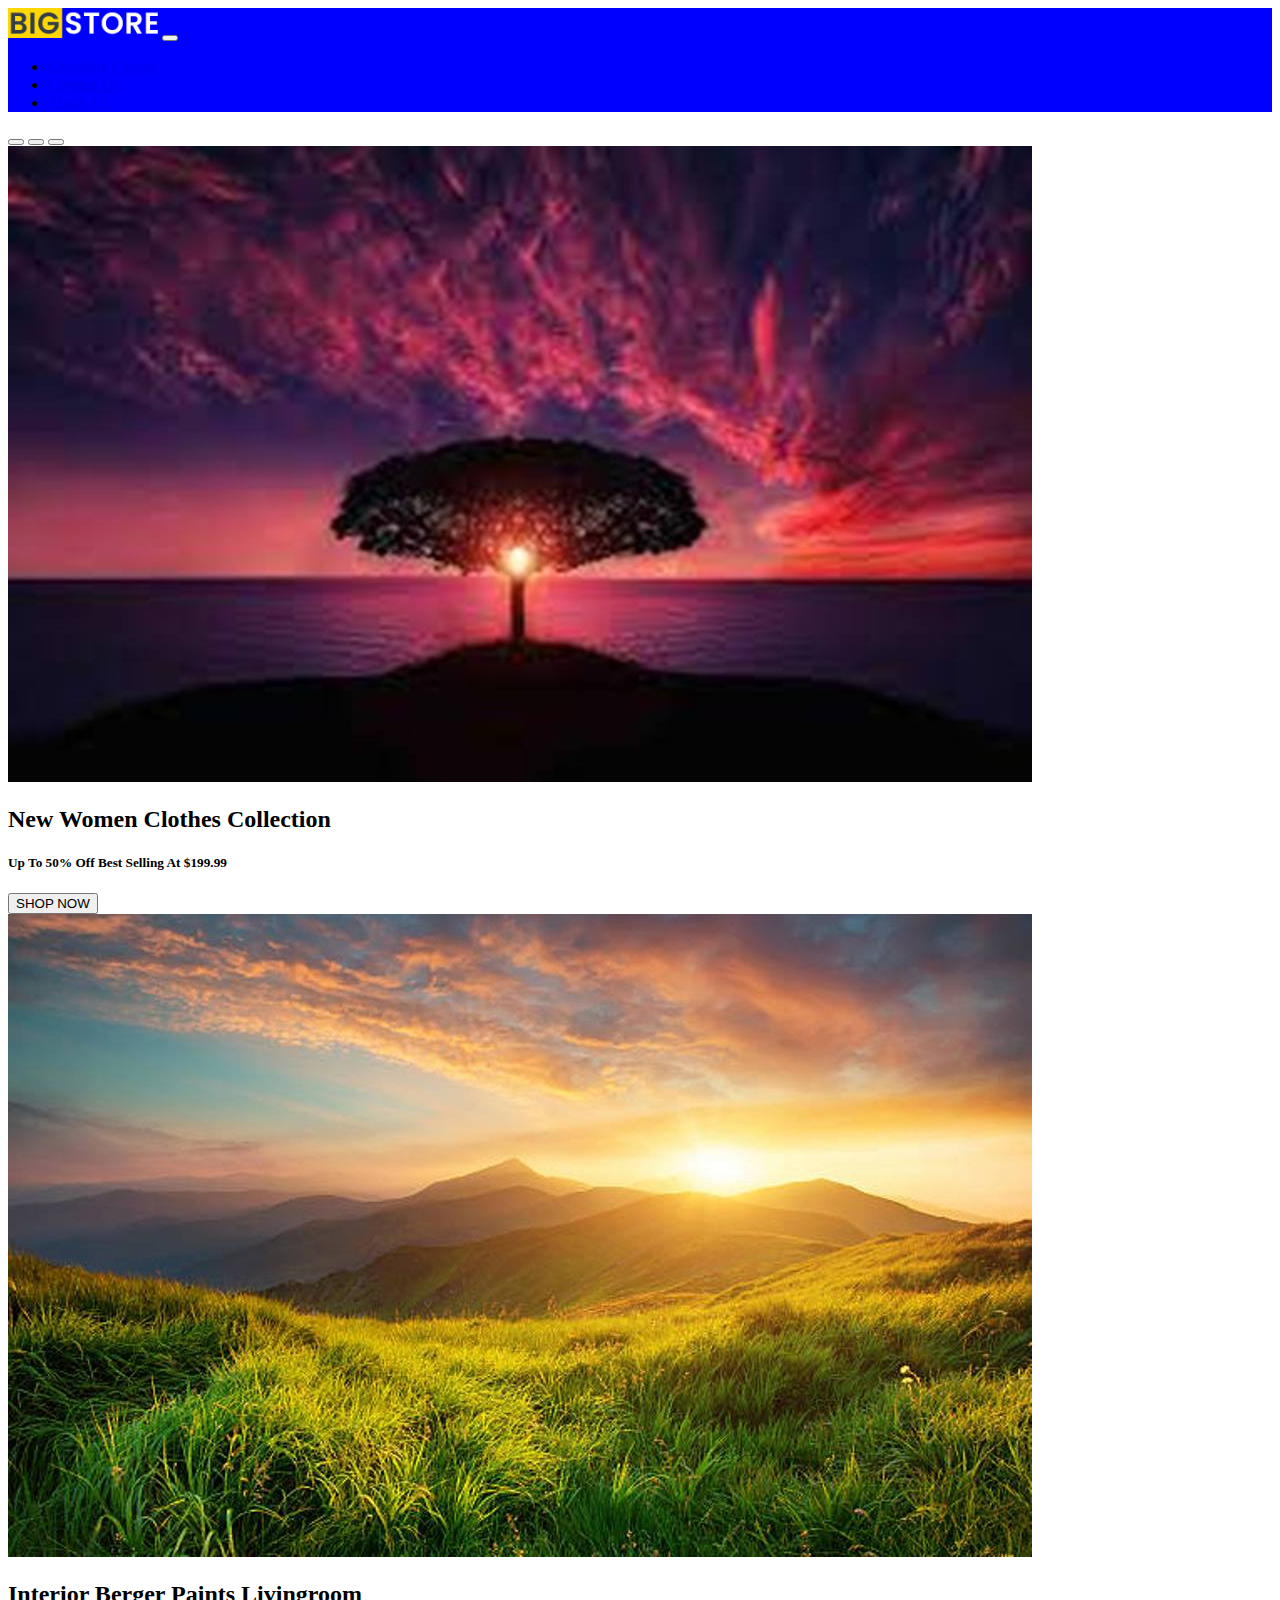
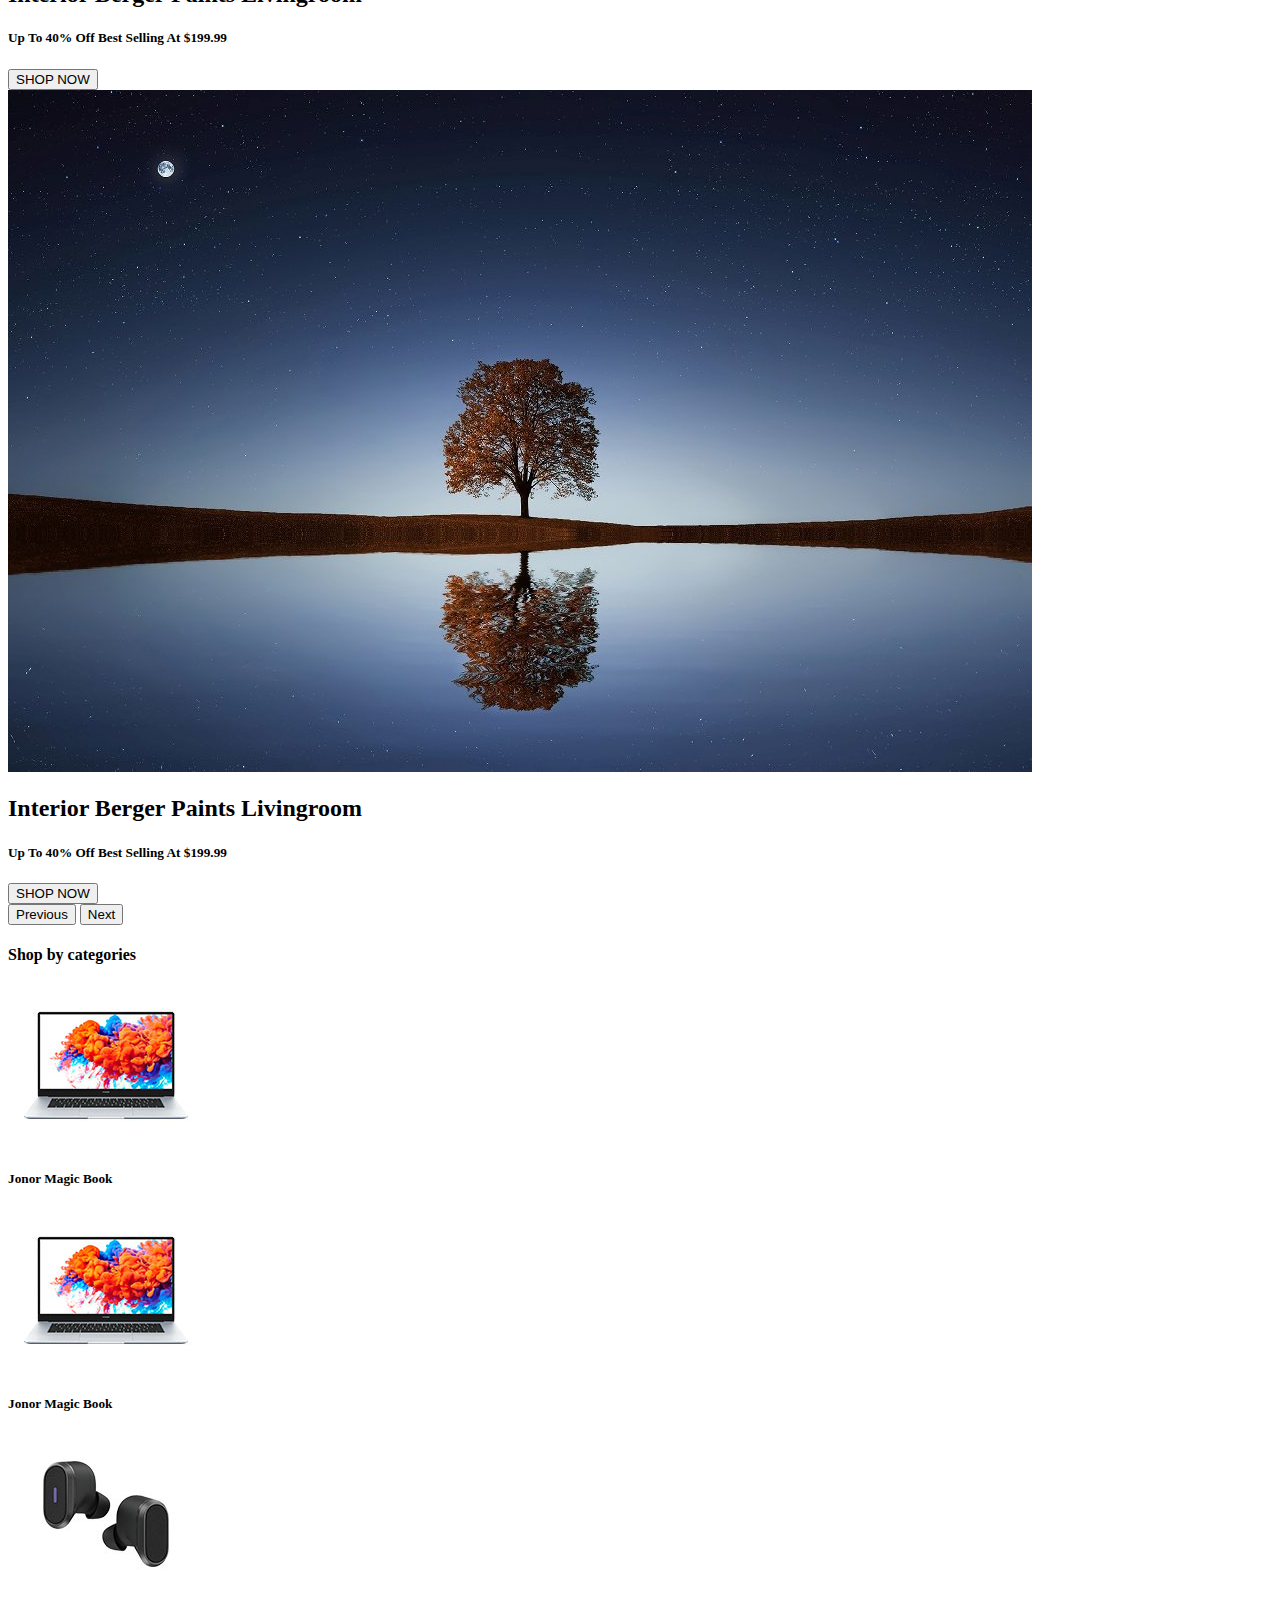
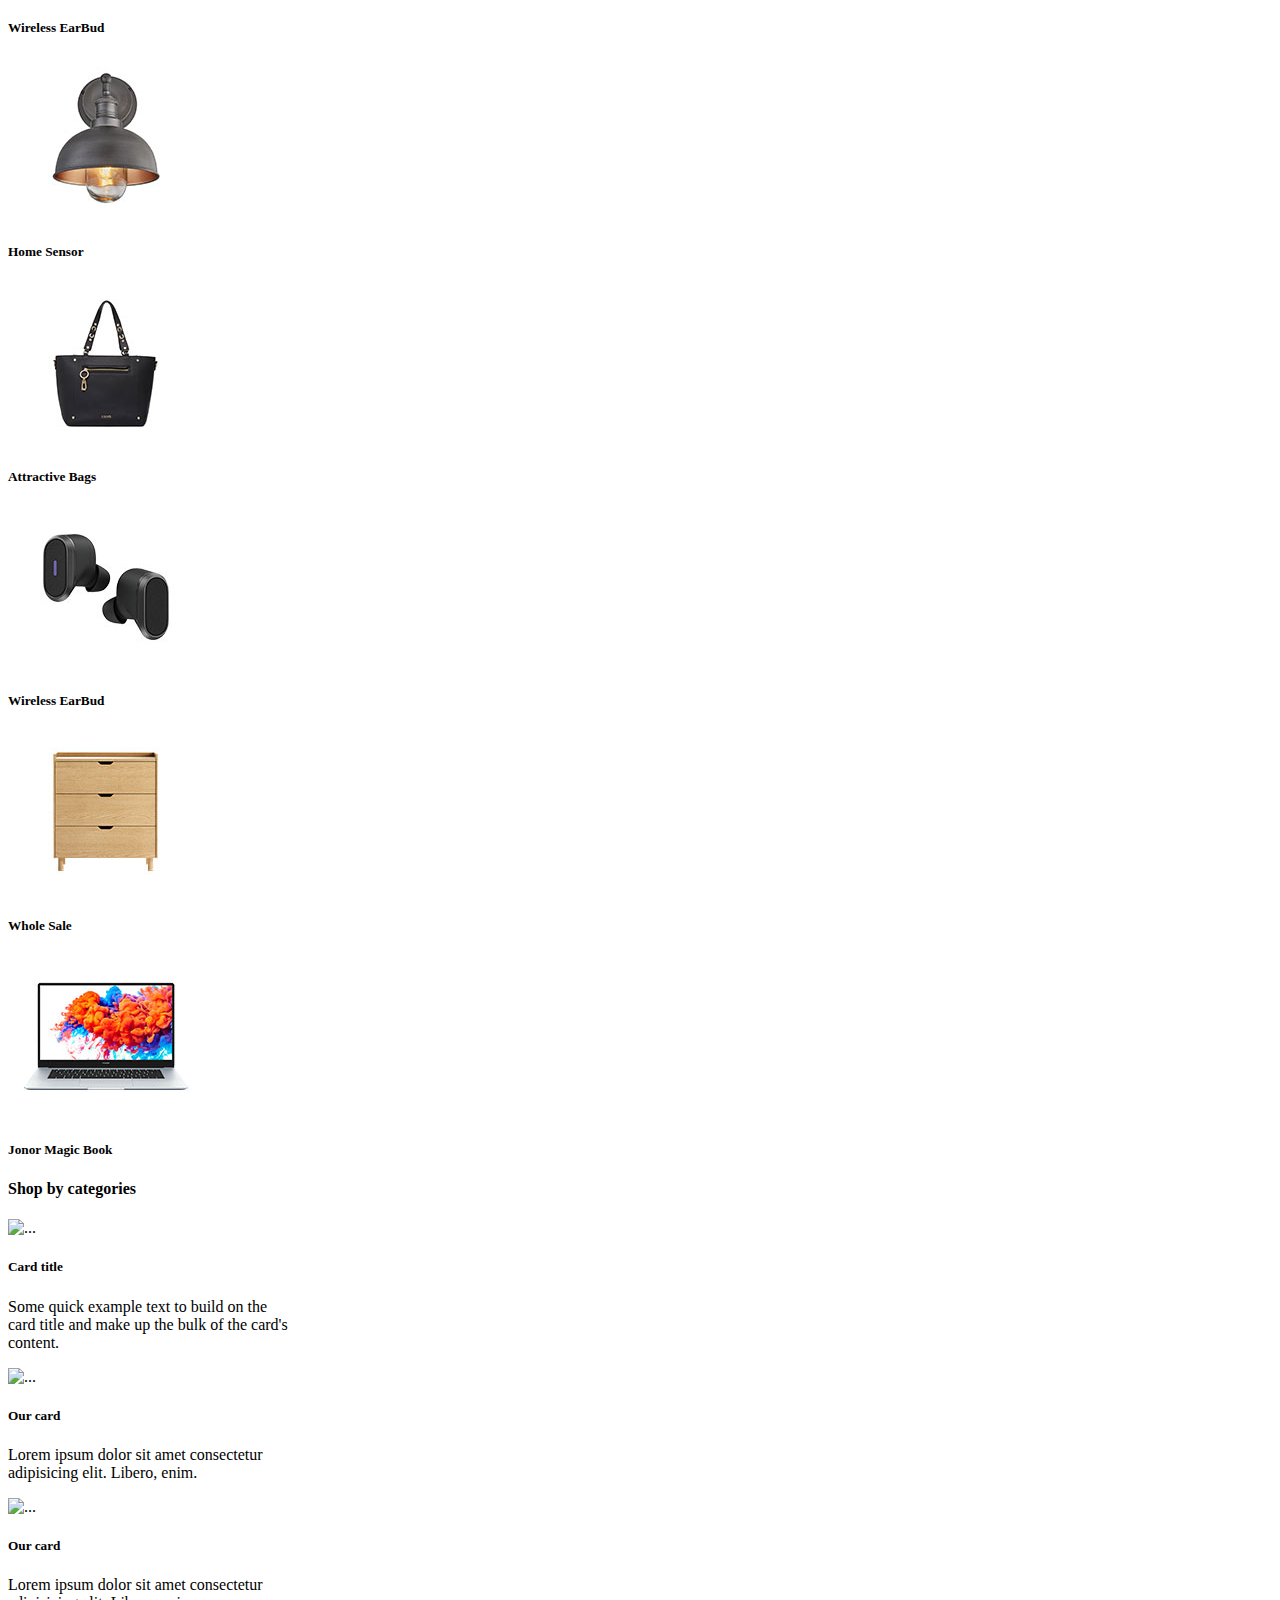
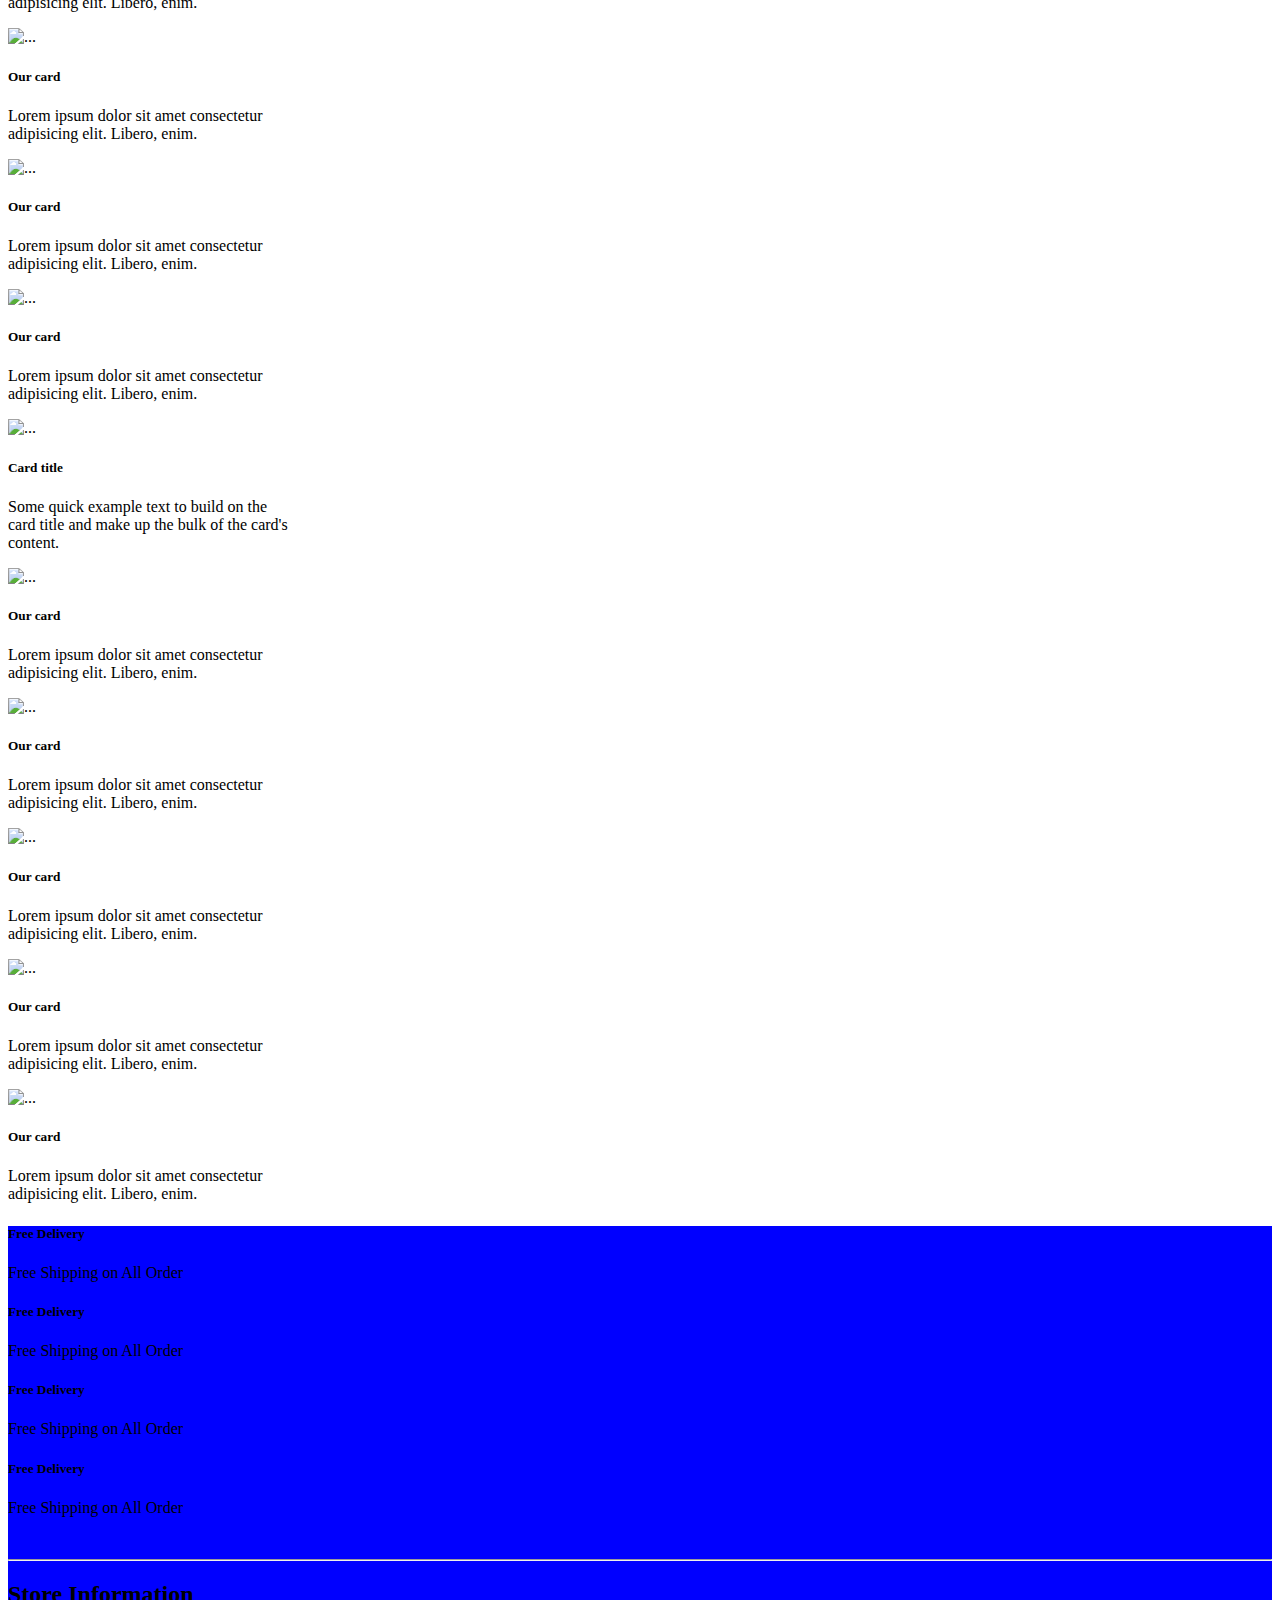
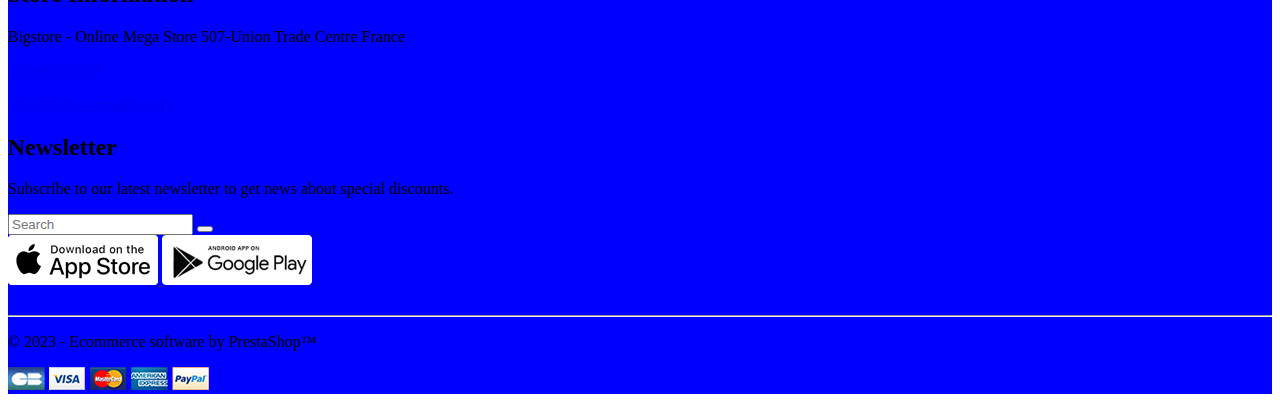
==== index.html @ 64503aff "Incomplete" ====
<!DOCTYPE html>
<html lang="en">
<head>
    <meta charset="UTF-8">
    <meta http-equiv="X-UA-Compatible" content="IE=edge">
    <meta name="viewport" content="width=device-width, initial-scale=1.0">
    <link rel="stylesheet" href="style.css">
    <!-- Font Awesome CDN -->
    <link rel="stylesheet" href="https://cdnjs.cloudflare.com/ajax/libs/font-awesome/6.2.1/css/all.min.css"
        integrity="sha512-MV7K8+y+gLIBoVD59lQIYicR65iaqukzvf/nwasF0nqhPay5w/9lJmVM2hMDcnK1OnMGCdVK+iQrJ7lzPJQd1w=="
        crossorigin="anonymous" referrerpolicy="no-referrer" />

    <!-- Bootstrap -->
    <link href="https://cdn.jsdelivr.net/npm/bootstrap@5.3.0-alpha1/dist/css/bootstrap.min.css" rel="stylesheet"
        integrity="sha384-GLhlTQ8iRABdZLl6O3oVMWSktQOp6b7In1Zl3/Jr59b6EGGoI1aFkw7cmDA6j6gD" crossorigin="anonymous">

    <title>The Fort Academy | Home</title>
</head>
<body>

    <!-- navbar Start -->

    
        <nav class="navbar navbar-expand-lg rounded-0 fixed-top header text-white navbar-dark">
            <div class="container-fluid">
                <a class="navbar-brand" href="#"><img src="images/logo.jpg" width="150" alt=""></a>
                <button class="navbar-toggler" type="button" data-bs-toggle="collapse"
                    data-bs-target="#navbarSupportedContent" aria-controls="navbarSupportedContent" aria-expanded="false"
                    aria-label="Toggle navigation">
                    <span class="navbar-toggler-icon"></span>
                </button>
                <div class="collapse navbar-collapse" id="navbarSupportedContent">
                    
                    <ul class="navbar-nav ms-auto mb-2 mb-lg-0">
                        <!-- <li class="nav-item">
                            <a class="nav-link active" aria-current="page" href="#">Home</a>
                        </li> -->
                        <li class="nav-item">
                            <a class="nav-link active" aria-current="page" href="#">Coaching Center</a>
                        </li>
                        <li class="nav-item">
                            <a class="nav-link active" aria-current="page" href="#">Contact Us</a>
                        </li>
                        <li class="nav-item">
                            <a class="nav-link active" aria-current="page" href="#">About Us</a>
                        </li>
                        
                    </ul>
                </div>
            </div>
        </nav>
    


    <!-- navbar End -->
    


        <!-- carousel started -->
        
        
        <div id="carouselExampleIndicators" class="carousel slide carousel-fade" data-bs-ride="false">
            <div class="carousel-indicators">
                <button type="button" data-bs-target="#carouselExampleIndicators" data-bs-slide-to="0" class="active" aria-current="true" aria-label="Slide 1"></button>
                <button type="button" data-bs-target="#carouselExampleIndicators" data-bs-slide-to="1"
                    aria-label="Slide 2"></button>
                <button type="button" data-bs-target="#carouselExampleIndicators" data-bs-slide-to="2"
                    aria-label="Slide 3"></button>
            </div>
            <div class="carousel-inner">
                <div class="carousel-item active">
                    <img src="images/Carousel Images/sample-1.jpg" class="d-block w-100" alt="...">
                    <div class="carousel-caption d-none d-md-block h-50 w-100 flex-column">
                        <h2 class="text-dark p-2">New Women Clothes Collection</h2>
                        <h5 class="text-dark p-2">Up To 50% Off Best Selling At $199.99</h5>
                        <button class="btn btn-dark">SHOP NOW</button>
                    </div>
                </div>
                <div class="carousel-item">
                    <img src="images/Carousel Images/sample-2.jpg" class="d-block w-100" alt="...">
                    <div class="carousel-caption d-none d-md-block h-50 w-100 flex-column">
                        <h2 class="text-dark p-2">Interior Berger Paints Livingroom</h2>
                        <h5 class="text-dark p-2">Up To 40% Off Best Selling At $199.99</h5>
                        <button class="btn btn-dark">SHOP NOW</button>
                    </div>
                </div>
                <div class="carousel-item">
                    <img src="images/Carousel Images/sample-3.jpg" class="d-block w-100" alt="...">
                    <div class="carousel-caption d-none d-md-block h-50 w-100 flex-column">
                        <h2 class="text-dark p-2">Interior Berger Paints Livingroom</h2>
                        <h5 class="text-dark p-2">Up To 40% Off Best Selling At $199.99</h5>
                        <button class="btn btn-dark">SHOP NOW</button>
                    </div>
                </div>
            </div>
            <button class="carousel-control-prev" type="button" data-bs-target="#carouselExampleIndicators"
                data-bs-slide="prev">
                <span class="carousel-control-prev-icon" aria-hidden="true"></span>
                <span class="visually-hidden">Previous</span>
            </button>
            <button class="carousel-control-next" type="button" data-bs-target="#carouselExampleIndicators"
                data-bs-slide="next">
                <span class="carousel-control-next-icon" aria-hidden="true"></span>
                <span class="visually-hidden">Next</span>
            </button>
        </div>
        
        
    <!-- carousel End -->

        <!-- BODY START -->



        <main class="container mt-2">

            <!-- Section 2 Shop by Catehory -->
    
            <section class="border p-2 mb-3 rounded">
                <h4 class="p-2 m-2 pb-3 border border-top-0 border-start-0 border-end-0">Shop by categories
                </h4>
                <div class="row">
                    <div class="col">
                        <div class="text-center">
                            <img src="images/CategoryImages/category1.jpg" alt="">
                            <h5>Jonor Magic Book</h5>
                        </div>
                    </div>
                    <div class="col">
                        <div class="text-center">
                            <img src="images/CategoryImages/category1.jpg" alt="">
                            <h5>Jonor Magic Book</h5>
                        </div>
                    </div>
                    <div class="col">
                        <div class="text-center">
                            <img src="images/CategoryImages/category2.jpg" alt="">
                            <h5>Wireless EarBud</h5>
                        </div>
                    </div>
                    <div class="col">
                        <div class="text-center">
                            <img src="images/CategoryImages/category4.jpg" alt="">
                            <h5>Home Sensor</h5>
                        </div>
                    </div>
                    <div class="col">
                        <div class="text-center">
                            <img src="images/CategoryImages/category3.jpg" alt="">
                            <h5>Attractive Bags</h5>
                        </div>
                    </div>
                    <div class="col">
                        <div class="text-center">
                            <img src="images/CategoryImages/category2.jpg" alt="">
                            <h5>Wireless EarBud</h5>
                        </div>
                    </div>
                    <div class="col">
                        <div class="text-center">
                            <img src="images/CategoryImages/category5.jpg" alt="">
                            <h5>Whole Sale</h5>
                        </div>
                    </div>
                    <div class="col">
                        <div class="text-center">
                            <img src="images/CategoryImages/category1.jpg" alt="">
                            <h5>Jonor Magic Book</h5>
                        </div>
                    </div>
                </div>
            </section>
         <!-- Section 2 Shop by Catehory -->


            <section class="border p-2 mb-3 rounded">
                <h4 class="p-2 m-2 pb-3 border border-top-0 border-start-0 border-end-0">Shop by categories
                </h4>
                <div class="d-flex flex-wrap" id="cardContent">
                
                </div>
                <!-- <div class="row">
                    <div class="col">
                        <div class="text-center">
                            <img src="images/CategoryImages/category1.jpg" alt="">
                            <h5>Jonor Magic Book</h5>
                        </div>
                    </div>
                    <div class="col">
                        <div class="text-center">
                            <img src="images/CategoryImages/category1.jpg" alt="">
                            <h5>Jonor Magic Book</h5>
                        </div>
                    </div>
                    <div class="col">
                        <div class="text-center">
                            <img src="images/CategoryImages/category2.jpg" alt="">
                            <h5>Wireless EarBud</h5>
                        </div>
                    </div>
                    <div class="col">
                        <div class="text-center">
                            <img src="images/CategoryImages/category4.jpg" alt="">
                            <h5>Home Sensor</h5>
                        </div>
                    </div>
                    <div class="col">
                        <div class="text-center">
                            <img src="images/CategoryImages/category3.jpg" alt="">
                            <h5>Attractive Bags</h5>
                        </div>
                    </div>
                    <div class="col">
                        <div class="text-center">
                            <img src="images/CategoryImages/category2.jpg" alt="">
                            <h5>Wireless EarBud</h5>
                        </div>
                    </div>
                    <div class="col">
                        <div class="text-center">
                            <img src="images/CategoryImages/category5.jpg" alt="">
                            <h5>Whole Sale</h5>
                        </div>
                    </div>
                    <div class="col">
                        <div class="text-center">
                            <img src="images/CategoryImages/category1.jpg" alt="">
                            <h5>Jonor Magic Book</h5>
                        </div>
                    </div>
                </div> -->
            </section>
            
            
            

         

        </main>
        

        <!-- BODY eND -->






        <!-- footer started -->
        
        <footer class="header container-fluid text-white">
            <main class="container">
                <section class="row">
                    <div class="col-md-3 mt-3">
                        <div class="row">
                            <div class="col-3">
                                <div class="text-warning p-2">
                                    <i class="fa-solid fa-truck fs-1"></i>
                                </div>
                            </div>
                            <div class="col-9">
                                <div class="text-center">
                                    <h5>Free Delivery</h5>
                                    <p>Free Shipping on All Order</p>
                                </div>
                            </div>
                        </div>
                    </div>
                    <div class="col-md-3 mt-3">
                        <div class="row">
                            <div class="col-3">
                                <div class="text-warning p-2">
                                    <i class="fa-solid fa-truck fs-1"></i>
                                </div>
                            </div>
                            <div class="col-9">
                                <div class="text-center">
                                    <h5>Free Delivery</h5>
                                    <p>Free Shipping on All Order</p>
                                </div>
                            </div>
                        </div>
                    </div>
                    <div class="col-md-3 mt-3">
                        <div class="row">
                            <div class="col-3">
                                <div class="text-warning p-2">
                                    <i class="fa-solid fa-truck fs-1"></i>
                                </div>
                            </div>
                            <div class="col-9">
                                <div class="text-center">
                                    <h5>Free Delivery</h5>
                                    <p>Free Shipping on All Order</p>
                                </div>
                            </div>
                        </div>
                    </div>
                    <div class="col-md-3 mt-3">
                        <div class="row">
                            <div class="col-3">
                                <div class="text-warning p-2">
                                    <i class="fa-solid fa-truck fs-1"></i>
                                </div>
                            </div>
                            <div class="col-9">
                                <div class="text-center">
                                    <h5>Free Delivery</h5>
                                    <p>Free Shipping on All Order</p>
                                </div>
                            </div>
                        </div>
                    </div>
                </section>
                <br>
                <hr>
                <section class="row">
                    <div class="col-md-6">
                        <div class='m-2'>
                            <h2>
                                Store Information
                            </h2>
                            <p><i class="fa-solid fa-location-dot"></i> Bigstore - Online Mega Store
                                507-Union Trade Centre
                                France</p>
                            <p>
                                <a href="tel:000000000" class="text-white text-decoration-none">
    
    
                                    <i class="fa-solid fa-phone"></i> 000-000-0000
                                </a>
                            </p>
    
                            <p>
                                <a href="mailto:someone@gmail.com" class="text-white text-decoration-none">
    
                                    <i class="fa-solid fa-envelope"></i> sales@yourcompany.com
                                </a>
                            </p>
                        </div>
                    </div>
                    <div class="col-md-6">
                        <div class="text-center">
                            <h2>Newsletter</h2>
                            <p>Subscribe to our latest newsletter to get news about special discounts.</p>
                            <div class="d-flex p-2">
                                <input type="text" class="form-control rounded-0" placeholder="Search">
                                <button class="btn bg-white rounded-0">
                                    <i class="fa-solid fa-paper-plane"></i>
                                </button>
                            </div>
                            <a href="">
                                <img src="images/icons/app-icon-1.png" alt="">
                            </a>
                            <a href="">
                                <img src="images/icons/app-icon-2.png" alt="">
                            </a>
                        </div>
                    </div>
                </section>
                <br>
                <hr>
                <section class="row m-0">
                    <div class="col-md-4">
                        <div class="d-flex justify-content-around">
                            <a href="" class="text-white fs-3"><i class="fa-brands fa-facebook"></i></a>
                            <a href="" class="text-white fs-3"><i class="fa-brands fa-twitter"></i></a>
                            <a href="" class="text-white fs-3"><i class="fa-solid fa-rss"></i></a>
                            <a href="" class="text-white fs-3"><i class="fa-brands fa-youtube"></i></a>
                            <a href="" class="text-white fs-3"> <i class="fa-brands fa-pinterest"></i></a>
                            <a href="" class="text-white fs-3"> <i class="fa-brands fa-instagram"></i></a>
                        </div>
                    </div>
                    <div class="col-md-4">
                        <div class="mt-2 m-0">
                            <p>© 2023 - Ecommerce software by PrestaShop™</p>
                        </div>
                    </div>
                    <div class="col-md-4">
                        <div class="d-flex justify-content-around mt-2">
                            <img src="images/paymentImg/carte_bleue.png" alt="">
                            <img src="images/paymentImg/visa.png" alt="">
                            <img src="images/paymentImg/master_card.png" alt="">
                            <img src="images/paymentImg/american_express.png" alt="">
                            <img src="images/paymentImg/paypal.png" alt="">
                        </div>
                    </div>
                </section>
            </main>
        </footer>
        
        
        <!-- footer End -->


         
    <script src="app.js"></script>
    <!-- BootStrap -->
    <script src="https://cdn.jsdelivr.net/npm/bootstrap@5.3.0-alpha1/dist/js/bootstrap.bundle.min.js"
        integrity="sha384-w76AqPfDkMBDXo30jS1Sgez6pr3x5MlQ1ZAGC+nuZB+EYdgRZgiwxhTBTkF7CXvN"
        crossorigin="anonymous"></script>


</body>

</html>
---- style.css ----
.header {
    background-color:blue ;
}

.card-1 {
    background-image: url('images/CategoryImages/sub-banner-1.jpg');
    background-repeat: no-repeat;
    background-position: center;
    background-size: 100%;
}

.card-2 {
    background-image: url('images/CategoryImages/sub-banner-2.jpg');
    background-repeat: no-repeat;
    background-position: center;
    background-size: 100%;
}

.card-3 {
    background-image: url('images/CategoryImages/sub-banner-3.jpg');
    background-repeat: no-repeat;
    background-position: center;
    background-size: 100%;
}

.card-img-1 {
    background-image: url('images/CategoryImages/cms-banner-1.jpg');
    background-repeat: no-repeat;
    background-position: center;
    background-size: 100%;
}

.card-img-2 {
    background-image: url('images/CategoryImages/cms-banner-2.jpg');
    background-repeat: no-repeat;
    background-position: center;
    background-size: 100%;
}

.bannerImg {
    background-image: url('images/offer-banner.jpg');
    background-repeat: no-repeat;
    background-size: cover;
}

.wd-100{
    height: 30px;
}
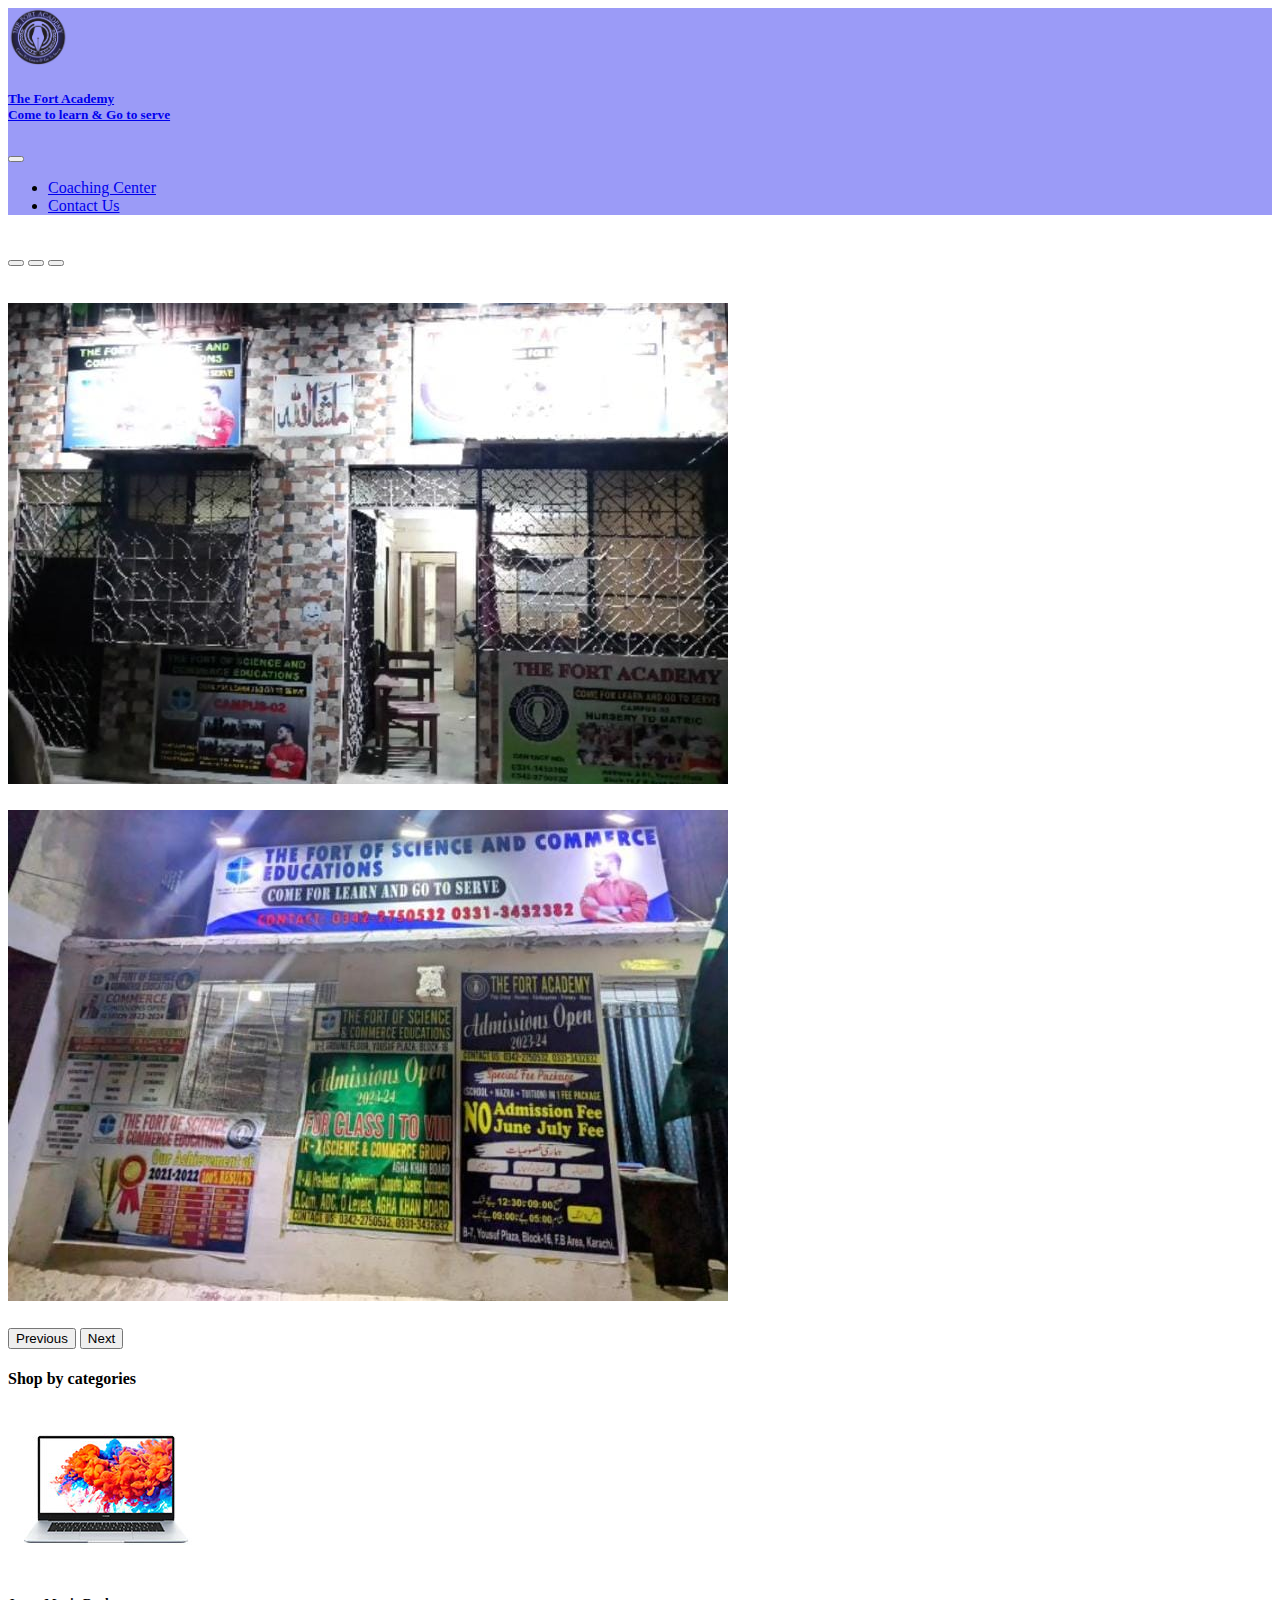
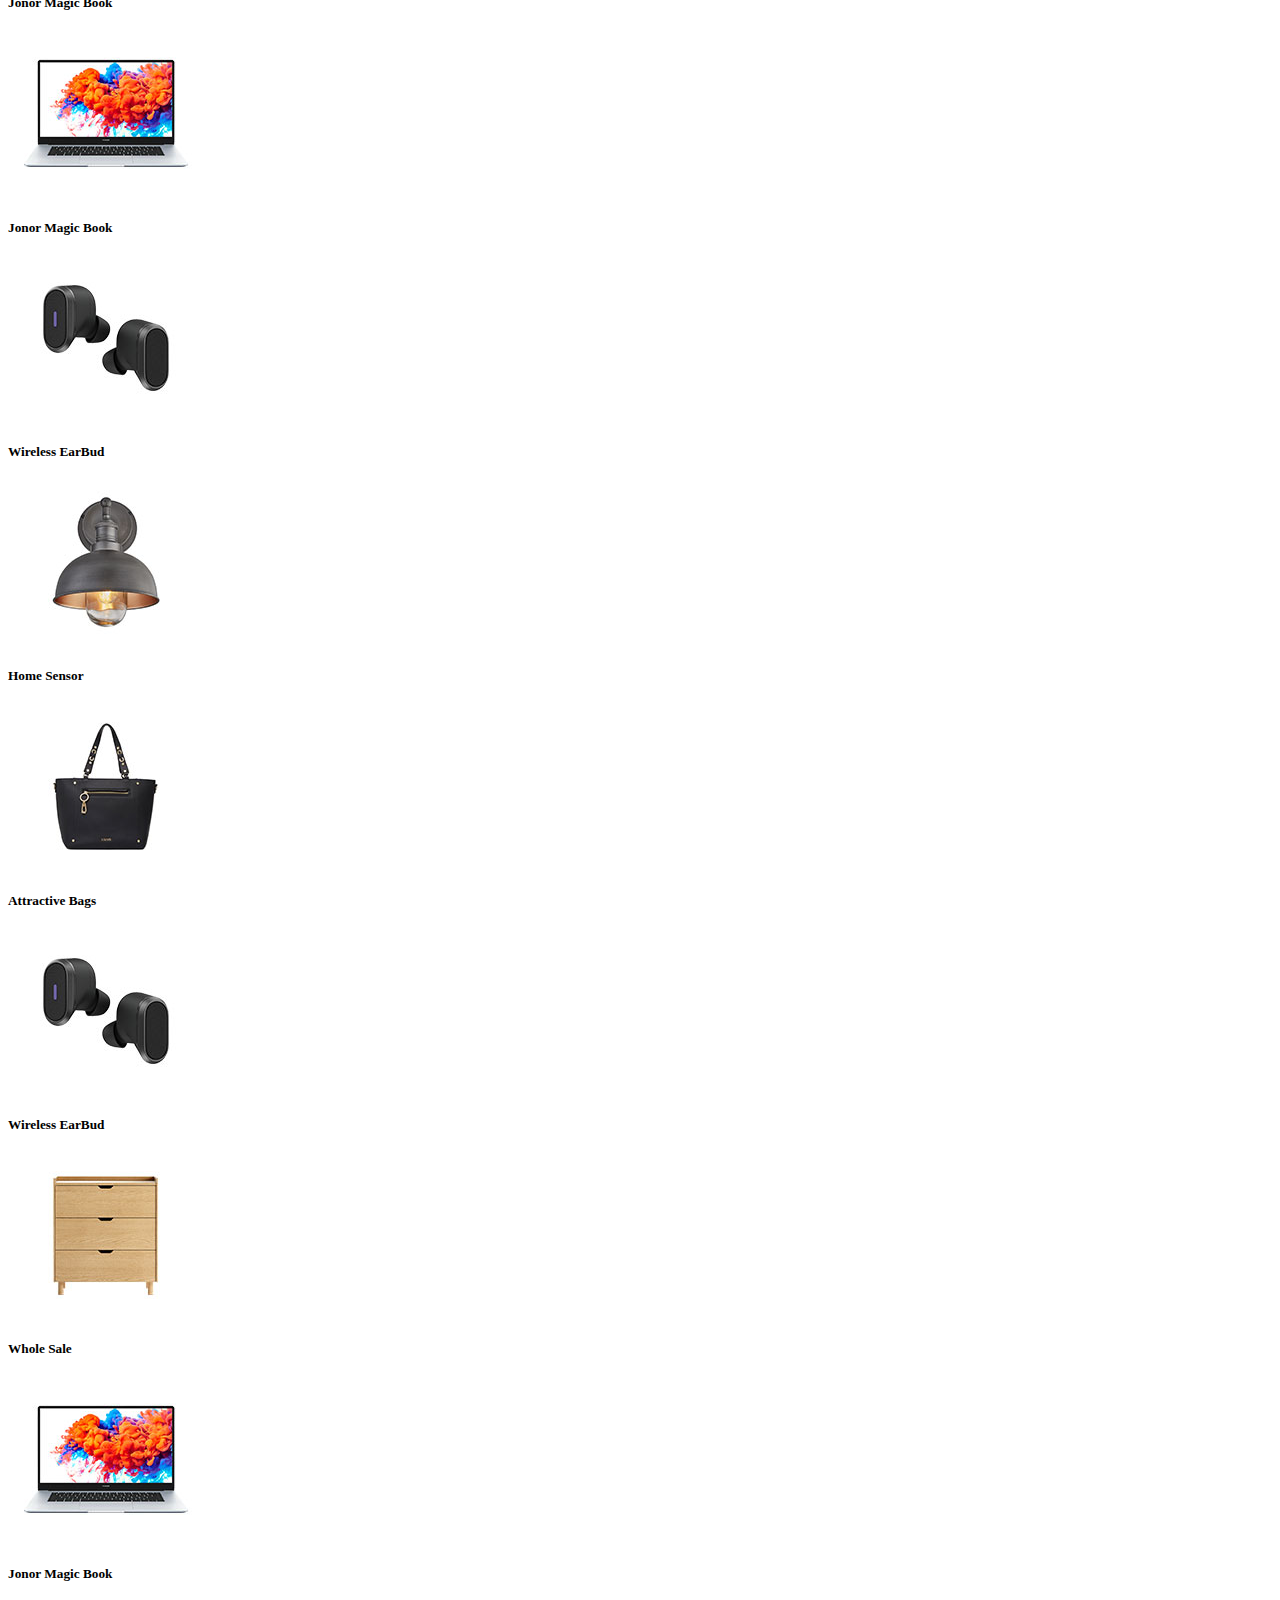
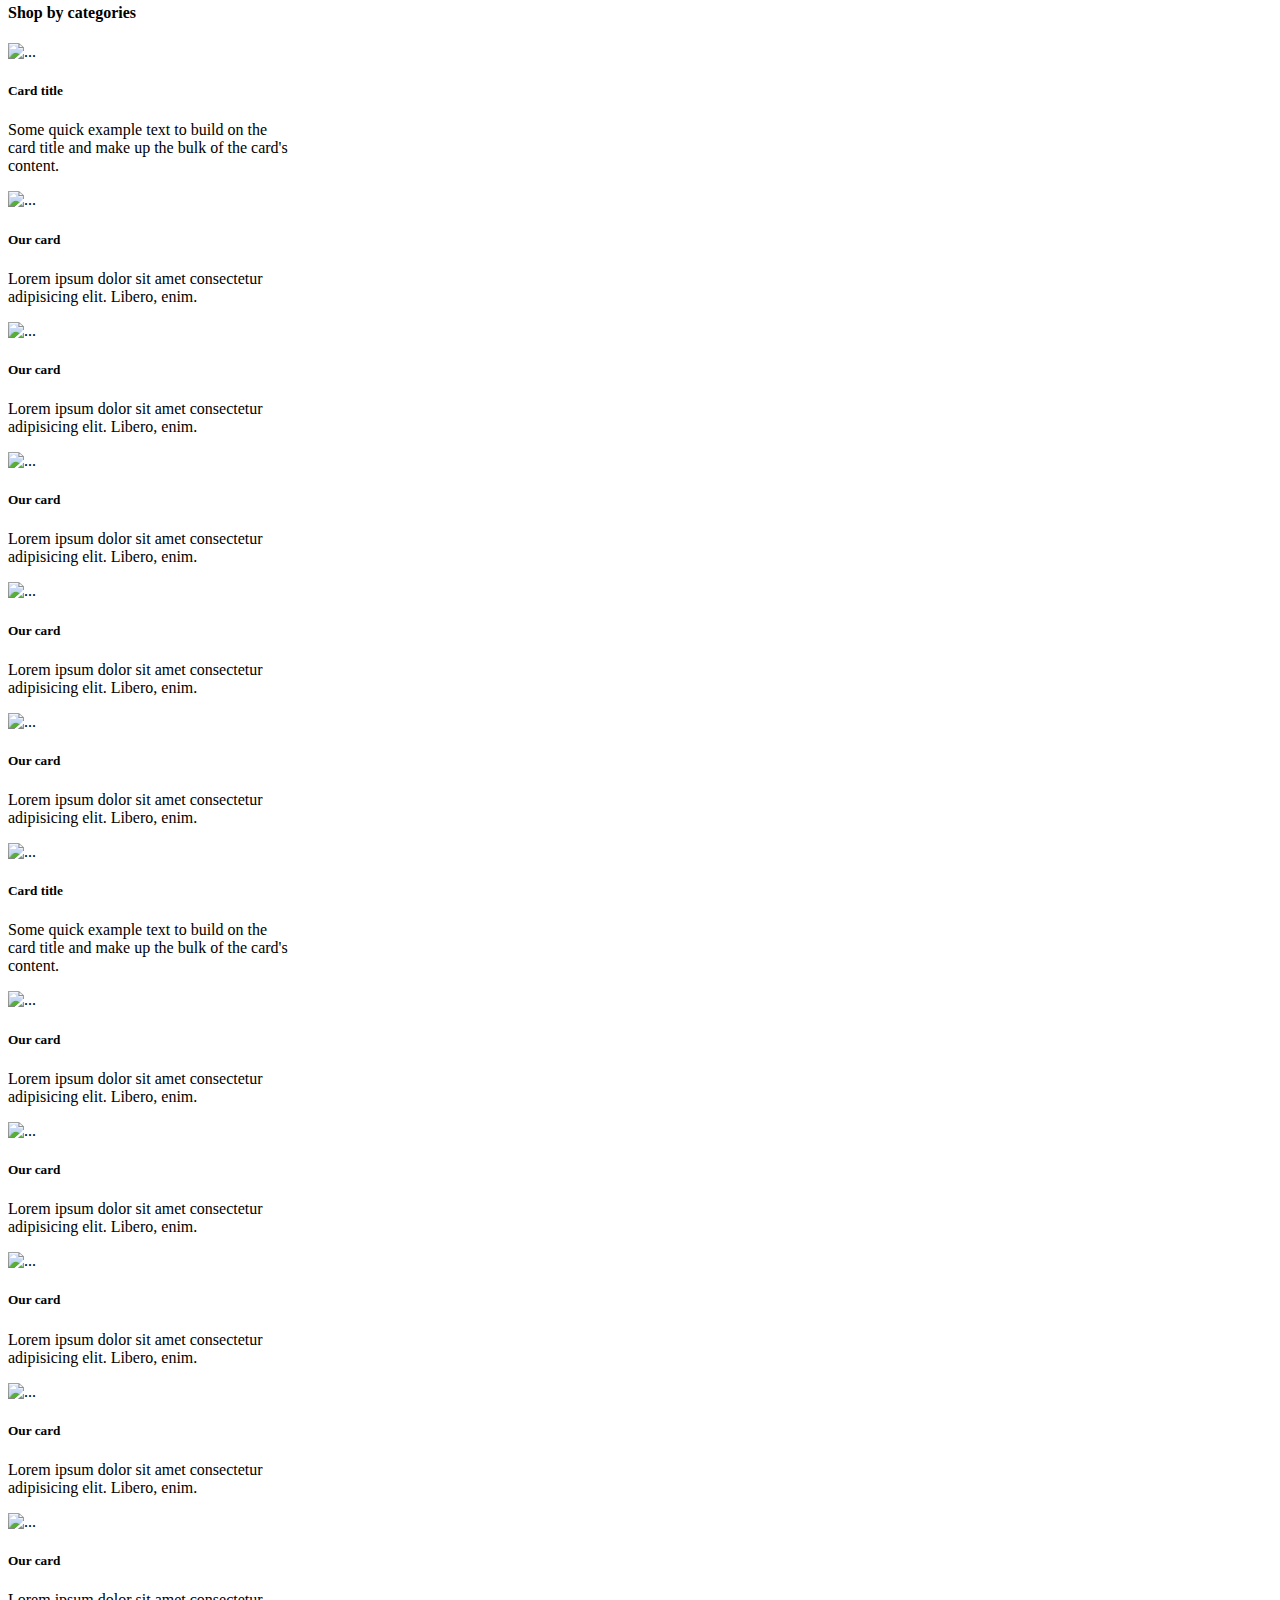
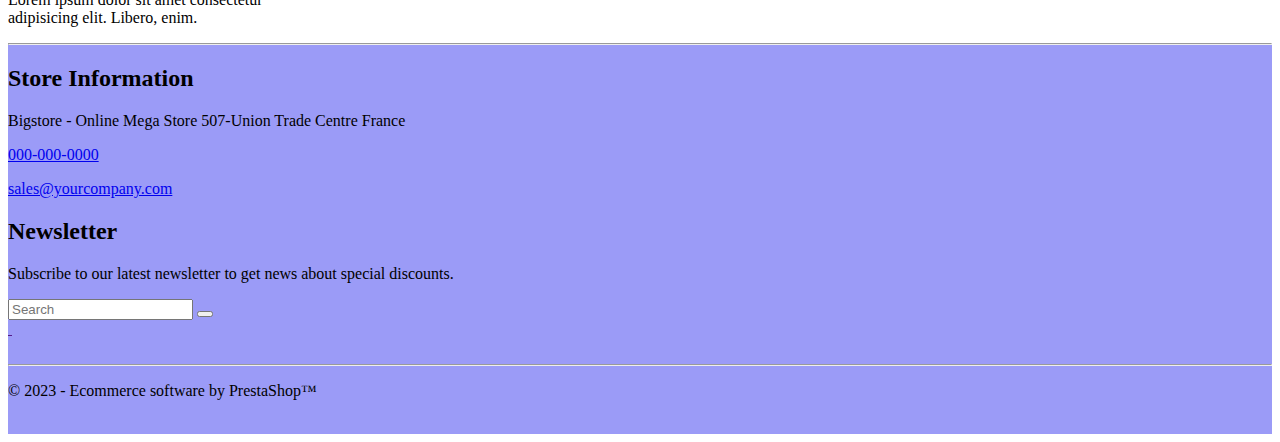
==== commit c30fd78f: "Update" ====
--- a/index.html
+++ b/index.html
@@ -23,7 +23,8 @@
     
         <nav class="navbar navbar-expand-lg rounded-0 fixed-top header text-white navbar-dark">
             <div class="container-fluid">
-                <a class="navbar-brand" href="#"><img src="images/logo.jpg" width="150" alt=""></a>
+                <a class="navbar-brand" href="#"><img src="images/logo.png" width="60" alt=""></a>
+                <a class="navbar-brand" href="#"><h5>The Fort Academy <br>Come to learn & Go to serve</h5></a>
                 <button class="navbar-toggler" type="button" data-bs-toggle="collapse"
                     data-bs-target="#navbarSupportedContent" aria-controls="navbarSupportedContent" aria-expanded="false"
                     aria-label="Toggle navigation">
@@ -41,16 +42,14 @@
                         <li class="nav-item">
                             <a class="nav-link active" aria-current="page" href="#">Contact Us</a>
                         </li>
-                        <li class="nav-item">
-                            <a class="nav-link active" aria-current="page" href="#">About Us</a>
-                        </li>
+                        
                         
                     </ul>
                 </div>
             </div>
         </nav>
     
-
+<br>
 
     <!-- navbar End -->
     
@@ -66,32 +65,25 @@
                     aria-label="Slide 2"></button>
                 <button type="button" data-bs-target="#carouselExampleIndicators" data-bs-slide-to="2"
                     aria-label="Slide 3"></button>
-            </div>
+            </div><br><br>
             <div class="carousel-inner">
                 <div class="carousel-item active">
                     <img src="images/Carousel Images/sample-1.jpg" class="d-block w-100" alt="...">
                     <div class="carousel-caption d-none d-md-block h-50 w-100 flex-column">
-                        <h2 class="text-dark p-2">New Women Clothes Collection</h2>
-                        <h5 class="text-dark p-2">Up To 50% Off Best Selling At $199.99</h5>
-                        <button class="btn btn-dark">SHOP NOW</button>
+                        <h2 class="text-dark p-2"></h2>
+                        <h5 class="text-dark p-2"></h5>
+                        <!-- <button class="btn btn-dark"></button> -->
                     </div>
                 </div>
                 <div class="carousel-item">
                     <img src="images/Carousel Images/sample-2.jpg" class="d-block w-100" alt="...">
                     <div class="carousel-caption d-none d-md-block h-50 w-100 flex-column">
-                        <h2 class="text-dark p-2">Interior Berger Paints Livingroom</h2>
-                        <h5 class="text-dark p-2">Up To 40% Off Best Selling At $199.99</h5>
-                        <button class="btn btn-dark">SHOP NOW</button>
-                    </div>
-                </div>
-                <div class="carousel-item">
-                    <img src="images/Carousel Images/sample-3.jpg" class="d-block w-100" alt="...">
-                    <div class="carousel-caption d-none d-md-block h-50 w-100 flex-column">
-                        <h2 class="text-dark p-2">Interior Berger Paints Livingroom</h2>
-                        <h5 class="text-dark p-2">Up To 40% Off Best Selling At $199.99</h5>
-                        <button class="btn btn-dark">SHOP NOW</button>
-                    </div>
-                </div>
+                        <h2 class="text-dark p-2"></h2>
+                        <h5 class="text-dark p-2"></h5>
+                        <!-- <button class="btn btn-dark"></button> -->
+                    </div>
+                </div>
+                
             </div>
             <button class="carousel-control-prev" type="button" data-bs-target="#carouselExampleIndicators"
                 data-bs-slide="prev">
@@ -250,69 +242,6 @@
         
         <footer class="header container-fluid text-white">
             <main class="container">
-                <section class="row">
-                    <div class="col-md-3 mt-3">
-                        <div class="row">
-                            <div class="col-3">
-                                <div class="text-warning p-2">
-                                    <i class="fa-solid fa-truck fs-1"></i>
-                                </div>
-                            </div>
-                            <div class="col-9">
-                                <div class="text-center">
-                                    <h5>Free Delivery</h5>
-                                    <p>Free Shipping on All Order</p>
-                                </div>
-                            </div>
-                        </div>
-                    </div>
-                    <div class="col-md-3 mt-3">
-                        <div class="row">
-                            <div class="col-3">
-                                <div class="text-warning p-2">
-                                    <i class="fa-solid fa-truck fs-1"></i>
-                                </div>
-                            </div>
-                            <div class="col-9">
-                                <div class="text-center">
-                                    <h5>Free Delivery</h5>
-                                    <p>Free Shipping on All Order</p>
-                                </div>
-                            </div>
-                        </div>
-                    </div>
-                    <div class="col-md-3 mt-3">
-                        <div class="row">
-                            <div class="col-3">
-                                <div class="text-warning p-2">
-                                    <i class="fa-solid fa-truck fs-1"></i>
-                                </div>
-                            </div>
-                            <div class="col-9">
-                                <div class="text-center">
-                                    <h5>Free Delivery</h5>
-                                    <p>Free Shipping on All Order</p>
-                                </div>
-                            </div>
-                        </div>
-                    </div>
-                    <div class="col-md-3 mt-3">
-                        <div class="row">
-                            <div class="col-3">
-                                <div class="text-warning p-2">
-                                    <i class="fa-solid fa-truck fs-1"></i>
-                                </div>
-                            </div>
-                            <div class="col-9">
-                                <div class="text-center">
-                                    <h5>Free Delivery</h5>
-                                    <p>Free Shipping on All Order</p>
-                                </div>
-                            </div>
-                        </div>
-                    </div>
-                </section>
-                <br>
                 <hr>
                 <section class="row">
                     <div class="col-md-6">
--- a/style.css
+++ b/style.css
@@ -1,5 +1,5 @@
 .header {
-    background-color:blue ;
+    background-color:#9b9bf7 ;
 }
 
 .card-1 {
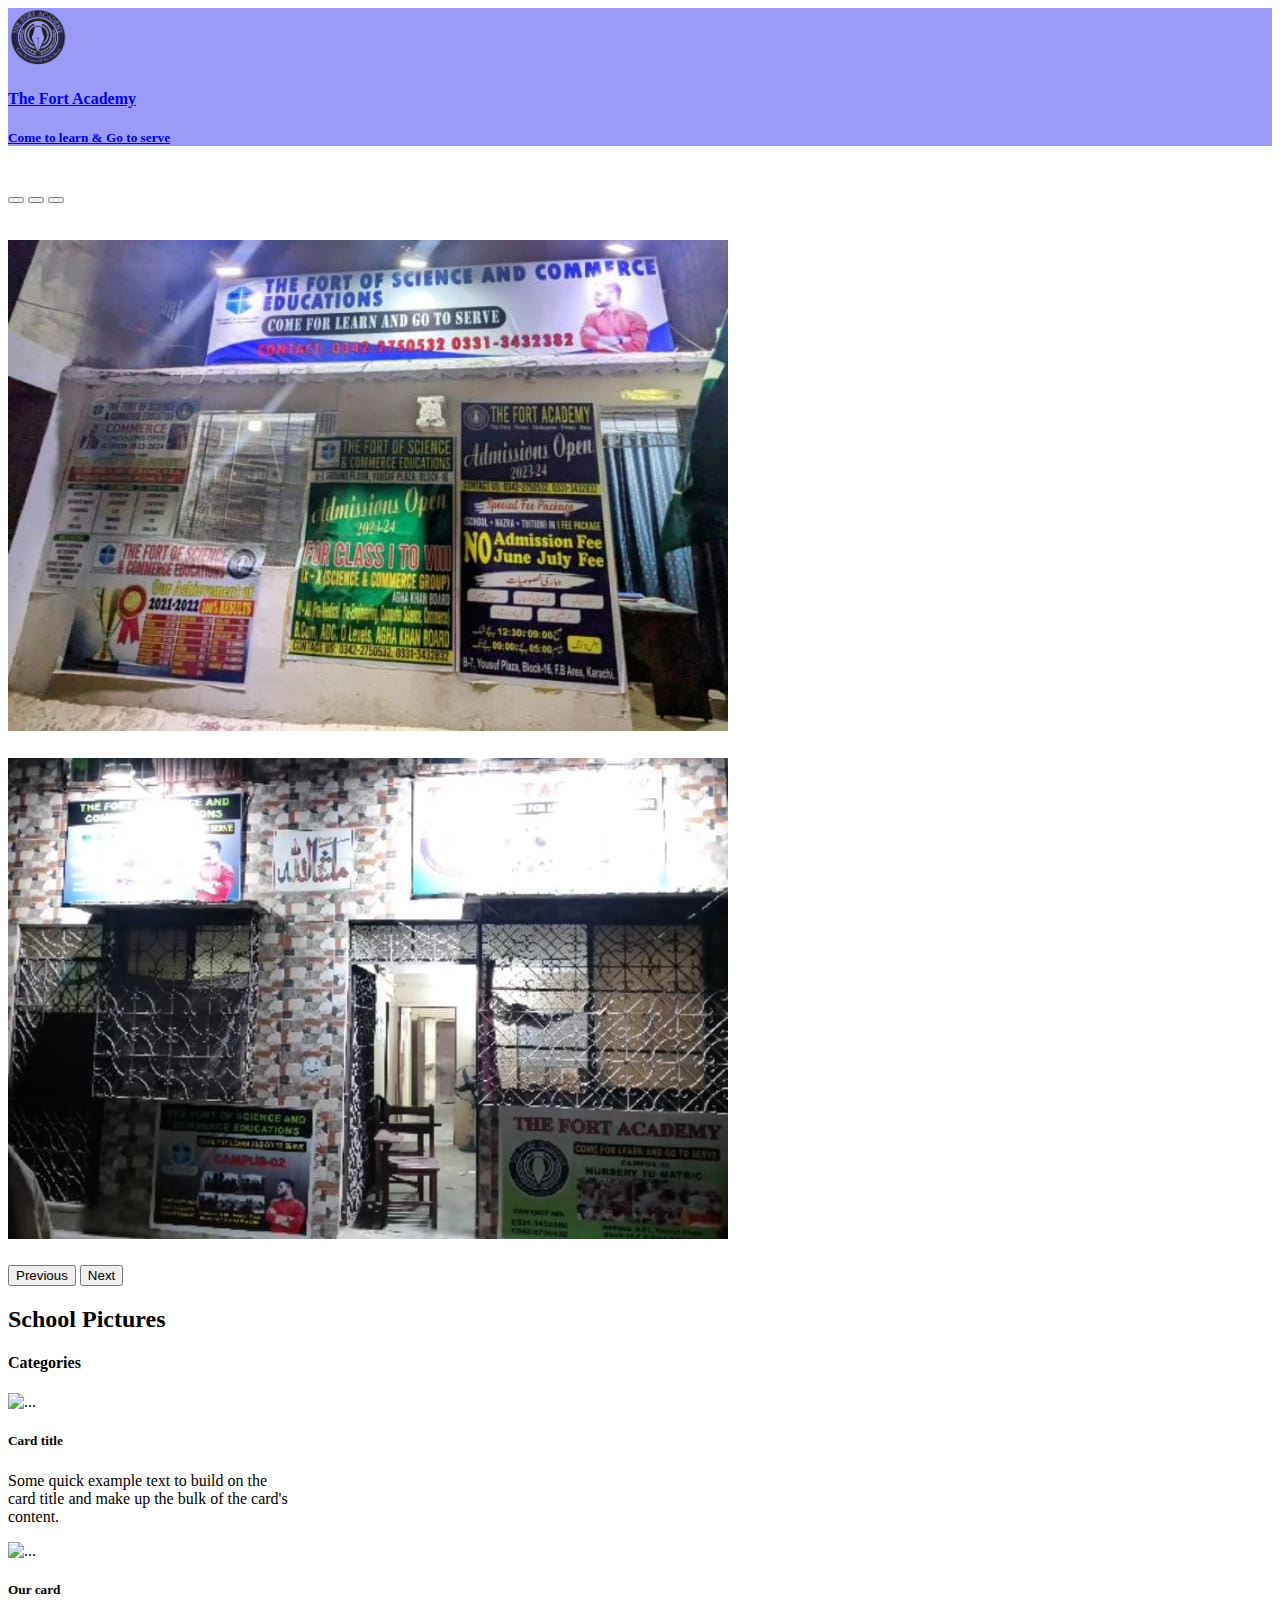
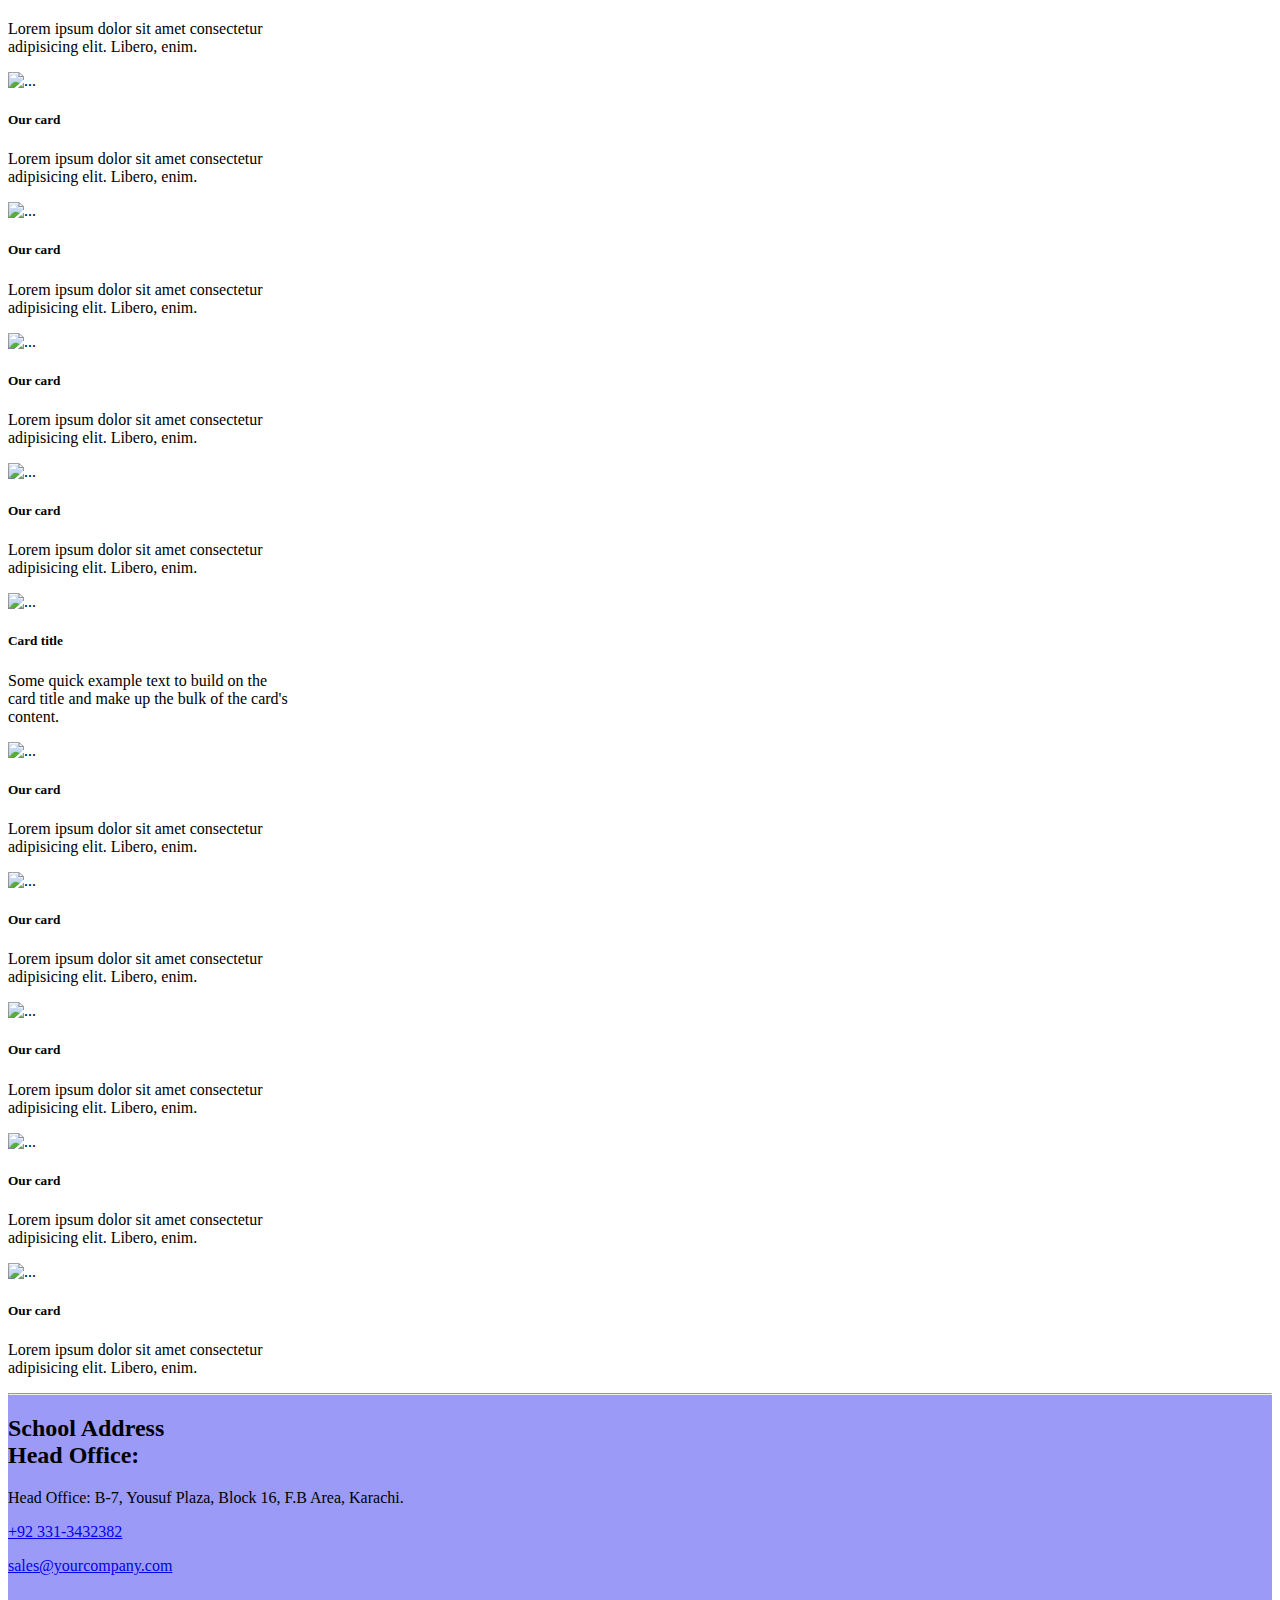
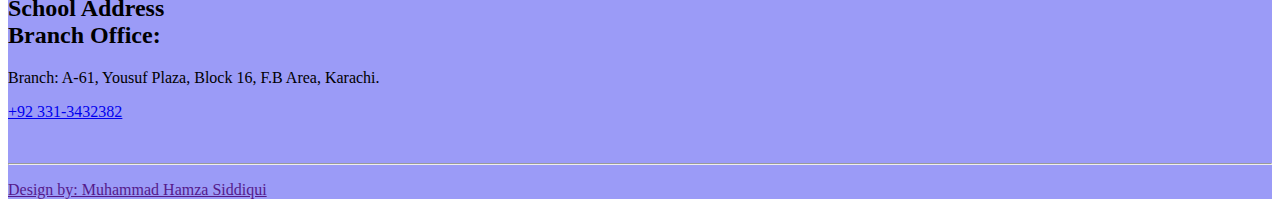
==== commit d61bc88d: "Update" ====
--- a/index.html
+++ b/index.html
@@ -21,31 +21,31 @@
     <!-- navbar Start -->
 
     
-        <nav class="navbar navbar-expand-lg rounded-0 fixed-top header text-white navbar-dark">
-            <div class="container-fluid">
-                <a class="navbar-brand" href="#"><img src="images/logo.png" width="60" alt=""></a>
-                <a class="navbar-brand" href="#"><h5>The Fort Academy <br>Come to learn & Go to serve</h5></a>
-                <button class="navbar-toggler" type="button" data-bs-toggle="collapse"
+        <nav class="navbar navbar-expand-lg navbar flex-wrap  justify-content-center  rounded-0 fixed-top header text-white  ">
+            <div class="container-fluid  ">
+                <a class="navbar-brand justify-content-center " href="#"><img src="images/logo.png" width="60" alt=""></a>
+                <a class="navbar-brand  " href="#"><h4>The Fort Academy</h4><h5>Come to learn & Go to serve</h5></a>
+                <!-- <button class="navbar-toggler" type="button" data-bs-toggle="collapse"
                     data-bs-target="#navbarSupportedContent" aria-controls="navbarSupportedContent" aria-expanded="false"
                     aria-label="Toggle navigation">
                     <span class="navbar-toggler-icon"></span>
-                </button>
+                </button> -->
                 <div class="collapse navbar-collapse" id="navbarSupportedContent">
                     
-                    <ul class="navbar-nav ms-auto mb-2 mb-lg-0">
-                        <!-- <li class="nav-item">
+                    <!-- <ul class="navbar-nav ms-auto mb-2 mb-lg-0">
+                        <li class="nav-item">
                             <a class="nav-link active" aria-current="page" href="#">Home</a>
-                        </li> -->
+                        </li>
                         <li class="nav-item">
-                            <a class="nav-link active" aria-current="page" href="#">Coaching Center</a>
+                            <a class="nav-link active "  aria-current="page" href="#">Coaching Center</a>
                         </li>
                         <li class="nav-item">
                             <a class="nav-link active" aria-current="page" href="#">Contact Us</a>
                         </li>
                         
                         
-                    </ul>
-                </div>
+                    </ul> -->
+                </div> 
             </div>
         </nav>
     
@@ -68,7 +68,7 @@
             </div><br><br>
             <div class="carousel-inner">
                 <div class="carousel-item active">
-                    <img src="images/Carousel Images/sample-1.jpg" class="d-block w-100" alt="...">
+                    <img src="images/Carousel Images/sample-2.jpg" class="d-block w-100" alt="...">
                     <div class="carousel-caption d-none d-md-block h-50 w-100 flex-column">
                         <h2 class="text-dark p-2"></h2>
                         <h5 class="text-dark p-2"></h5>
@@ -76,7 +76,7 @@
                     </div>
                 </div>
                 <div class="carousel-item">
-                    <img src="images/Carousel Images/sample-2.jpg" class="d-block w-100" alt="...">
+                    <img src="images/Carousel Images/sample-1.jpg" class="d-block w-100" alt="...">
                     <div class="carousel-caption d-none d-md-block h-50 w-100 flex-column">
                         <h2 class="text-dark p-2"></h2>
                         <h5 class="text-dark p-2"></h5>
@@ -106,122 +106,54 @@
 
         <main class="container mt-2">
 
-            <!-- Section 2 Shop by Catehory -->
-    
+            <!-- Section School small Cards Start -->
+            
             <section class="border p-2 mb-3 rounded">
-                <h4 class="p-2 m-2 pb-3 border border-top-0 border-start-0 border-end-0">Shop by categories
-                </h4>
+                <h2 class="p-2 m-2 pb-3 border border-top-0 border-start-0 text-center  border-end-0">School Pictures</h2 >
                 <div class="row">
-                    <div class="col">
+                    <!-- <div class="col">
                         <div class="text-center">
-                            <img src="images/CategoryImages/category1.jpg" alt="">
-                            <h5>Jonor Magic Book</h5>
+                            <img src="" alt="">
+                            <h5></h5>
                         </div>
                     </div>
                     <div class="col">
                         <div class="text-center">
-                            <img src="images/CategoryImages/category1.jpg" alt="">
-                            <h5>Jonor Magic Book</h5>
+                            <img src="" alt="">
+                            <h5></h5>
                         </div>
                     </div>
                     <div class="col">
                         <div class="text-center">
-                            <img src="images/CategoryImages/category2.jpg" alt="">
-                            <h5>Wireless EarBud</h5>
+                            <img src="" alt="">
+                            <h5></h5>
                         </div>
                     </div>
                     <div class="col">
                         <div class="text-center">
-                            <img src="images/CategoryImages/category4.jpg" alt="">
-                            <h5>Home Sensor</h5>
+                            <img src="" alt="">
+                            <h5></h5>
                         </div>
                     </div>
-                    <div class="col">
-                        <div class="text-center">
-                            <img src="images/CategoryImages/category3.jpg" alt="">
-                            <h5>Attractive Bags</h5>
-                        </div>
-                    </div>
-                    <div class="col">
-                        <div class="text-center">
-                            <img src="images/CategoryImages/category2.jpg" alt="">
-                            <h5>Wireless EarBud</h5>
-                        </div>
-                    </div>
-                    <div class="col">
-                        <div class="text-center">
-                            <img src="images/CategoryImages/category5.jpg" alt="">
-                            <h5>Whole Sale</h5>
-                        </div>
-                    </div>
-                    <div class="col">
-                        <div class="text-center">
-                            <img src="images/CategoryImages/category1.jpg" alt="">
-                            <h5>Jonor Magic Book</h5>
-                        </div>
-                    </div>
+                     -->
                 </div>
             </section>
-         <!-- Section 2 Shop by Catehory -->
+            <!-- Section School small Cards end -->
+         
+         
+            <!-- Section 2  Large cards with descriptions start-->
+            
+            
+            <section class="border p-2 mb-3 rounded">
+                
+                <h4 class="p-2 m-2 pb-3 border border-top-0 border-start-0 border-end-0">Categories</h4>
 
-
-            <section class="border p-2 mb-3 rounded">
-                <h4 class="p-2 m-2 pb-3 border border-top-0 border-start-0 border-end-0">Shop by categories
-                </h4>
                 <div class="d-flex flex-wrap" id="cardContent">
                 
                 </div>
-                <!-- <div class="row">
-                    <div class="col">
-                        <div class="text-center">
-                            <img src="images/CategoryImages/category1.jpg" alt="">
-                            <h5>Jonor Magic Book</h5>
-                        </div>
-                    </div>
-                    <div class="col">
-                        <div class="text-center">
-                            <img src="images/CategoryImages/category1.jpg" alt="">
-                            <h5>Jonor Magic Book</h5>
-                        </div>
-                    </div>
-                    <div class="col">
-                        <div class="text-center">
-                            <img src="images/CategoryImages/category2.jpg" alt="">
-                            <h5>Wireless EarBud</h5>
-                        </div>
-                    </div>
-                    <div class="col">
-                        <div class="text-center">
-                            <img src="images/CategoryImages/category4.jpg" alt="">
-                            <h5>Home Sensor</h5>
-                        </div>
-                    </div>
-                    <div class="col">
-                        <div class="text-center">
-                            <img src="images/CategoryImages/category3.jpg" alt="">
-                            <h5>Attractive Bags</h5>
-                        </div>
-                    </div>
-                    <div class="col">
-                        <div class="text-center">
-                            <img src="images/CategoryImages/category2.jpg" alt="">
-                            <h5>Wireless EarBud</h5>
-                        </div>
-                    </div>
-                    <div class="col">
-                        <div class="text-center">
-                            <img src="images/CategoryImages/category5.jpg" alt="">
-                            <h5>Whole Sale</h5>
-                        </div>
-                    </div>
-                    <div class="col">
-                        <div class="text-center">
-                            <img src="images/CategoryImages/category1.jpg" alt="">
-                            <h5>Jonor Magic Book</h5>
-                        </div>
-                    </div>
-                </div> -->
+                
             </section>
+            <!-- Section 2  Large cards with descriptions End-->
             
             
             
@@ -240,82 +172,8 @@
 
         <!-- footer started -->
         
-        <footer class="header container-fluid text-white">
-            <main class="container">
-                <hr>
-                <section class="row">
-                    <div class="col-md-6">
-                        <div class='m-2'>
-                            <h2>
-                                Store Information
-                            </h2>
-                            <p><i class="fa-solid fa-location-dot"></i> Bigstore - Online Mega Store
-                                507-Union Trade Centre
-                                France</p>
-                            <p>
-                                <a href="tel:000000000" class="text-white text-decoration-none">
-    
-    
-                                    <i class="fa-solid fa-phone"></i> 000-000-0000
-                                </a>
-                            </p>
-    
-                            <p>
-                                <a href="mailto:someone@gmail.com" class="text-white text-decoration-none">
-    
-                                    <i class="fa-solid fa-envelope"></i> sales@yourcompany.com
-                                </a>
-                            </p>
-                        </div>
-                    </div>
-                    <div class="col-md-6">
-                        <div class="text-center">
-                            <h2>Newsletter</h2>
-                            <p>Subscribe to our latest newsletter to get news about special discounts.</p>
-                            <div class="d-flex p-2">
-                                <input type="text" class="form-control rounded-0" placeholder="Search">
-                                <button class="btn bg-white rounded-0">
-                                    <i class="fa-solid fa-paper-plane"></i>
-                                </button>
-                            </div>
-                            <a href="">
-                                <img src="images/icons/app-icon-1.png" alt="">
-                            </a>
-                            <a href="">
-                                <img src="images/icons/app-icon-2.png" alt="">
-                            </a>
-                        </div>
-                    </div>
-                </section>
-                <br>
-                <hr>
-                <section class="row m-0">
-                    <div class="col-md-4">
-                        <div class="d-flex justify-content-around">
-                            <a href="" class="text-white fs-3"><i class="fa-brands fa-facebook"></i></a>
-                            <a href="" class="text-white fs-3"><i class="fa-brands fa-twitter"></i></a>
-                            <a href="" class="text-white fs-3"><i class="fa-solid fa-rss"></i></a>
-                            <a href="" class="text-white fs-3"><i class="fa-brands fa-youtube"></i></a>
-                            <a href="" class="text-white fs-3"> <i class="fa-brands fa-pinterest"></i></a>
-                            <a href="" class="text-white fs-3"> <i class="fa-brands fa-instagram"></i></a>
-                        </div>
-                    </div>
-                    <div class="col-md-4">
-                        <div class="mt-2 m-0">
-                            <p>© 2023 - Ecommerce software by PrestaShop™</p>
-                        </div>
-                    </div>
-                    <div class="col-md-4">
-                        <div class="d-flex justify-content-around mt-2">
-                            <img src="images/paymentImg/carte_bleue.png" alt="">
-                            <img src="images/paymentImg/visa.png" alt="">
-                            <img src="images/paymentImg/master_card.png" alt="">
-                            <img src="images/paymentImg/american_express.png" alt="">
-                            <img src="images/paymentImg/paypal.png" alt="">
-                        </div>
-                    </div>
-                </section>
-            </main>
+        <footer id="footer" class="header container-fluid text-white">
+            
         </footer>
         
         
--- a/style.css
+++ b/style.css
@@ -1,48 +1,36 @@
 .header {
     background-color:#9b9bf7 ;
 }
-
 .card-1 {
-    background-image: url('images/CategoryImages/sub-banner-1.jpg');
+    background-image: url('');
     background-repeat: no-repeat;
     background-position: center;
     background-size: 100%;
 }
-
 .card-2 {
-    background-image: url('images/CategoryImages/sub-banner-2.jpg');
+    background-image: url('');
     background-repeat: no-repeat;
     background-position: center;
     background-size: 100%;
 }
-
 .card-3 {
-    background-image: url('images/CategoryImages/sub-banner-3.jpg');
+    background-image: url('');
     background-repeat: no-repeat;
     background-position: center;
     background-size: 100%;
 }
-
 .card-img-1 {
-    background-image: url('images/CategoryImages/cms-banner-1.jpg');
+    background-image: url('');
     background-repeat: no-repeat;
     background-position: center;
     background-size: 100%;
 }
-
 .card-img-2 {
-    background-image: url('images/CategoryImages/cms-banner-2.jpg');
+    background-image: url('');
     background-repeat: no-repeat;
     background-position: center;
     background-size: 100%;
 }
-
-.bannerImg {
-    background-image: url('images/offer-banner.jpg');
-    background-repeat: no-repeat;
-    background-size: cover;
-}
-
 .wd-100{
     height: 30px;
 }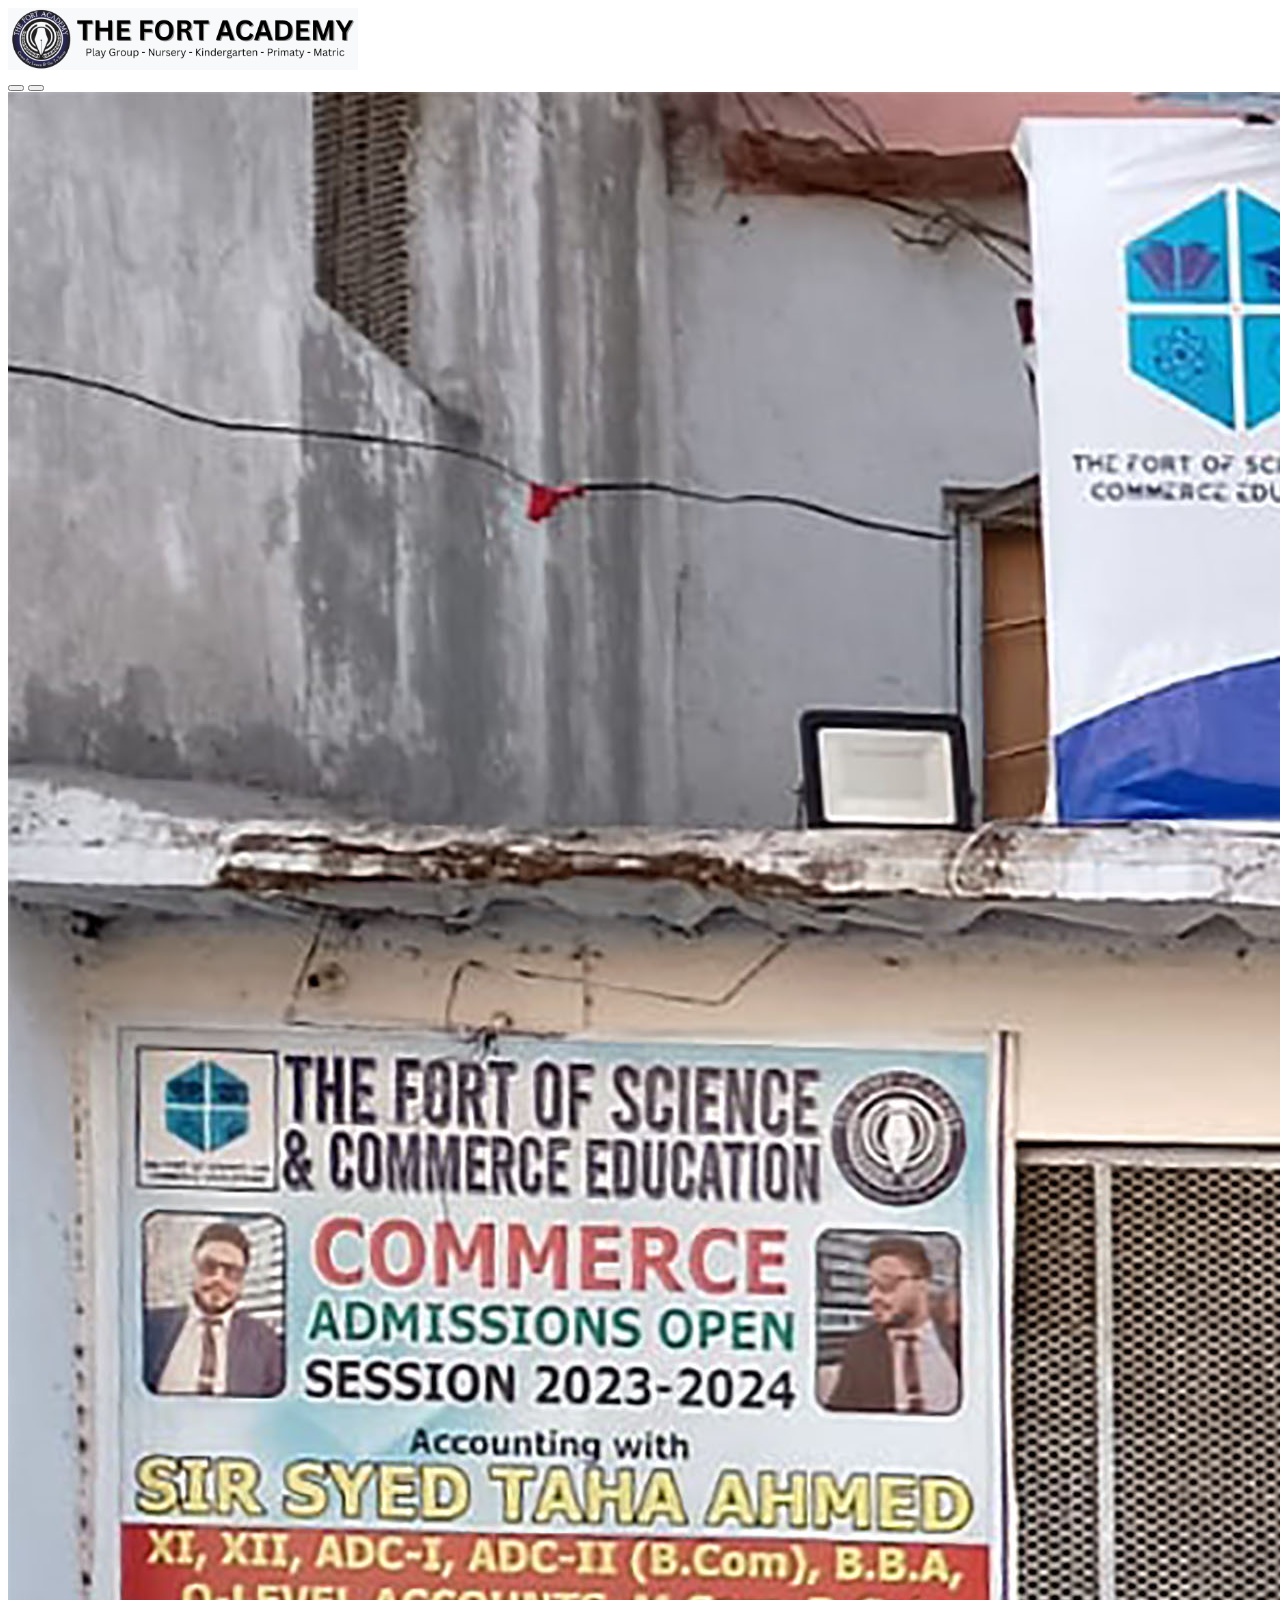
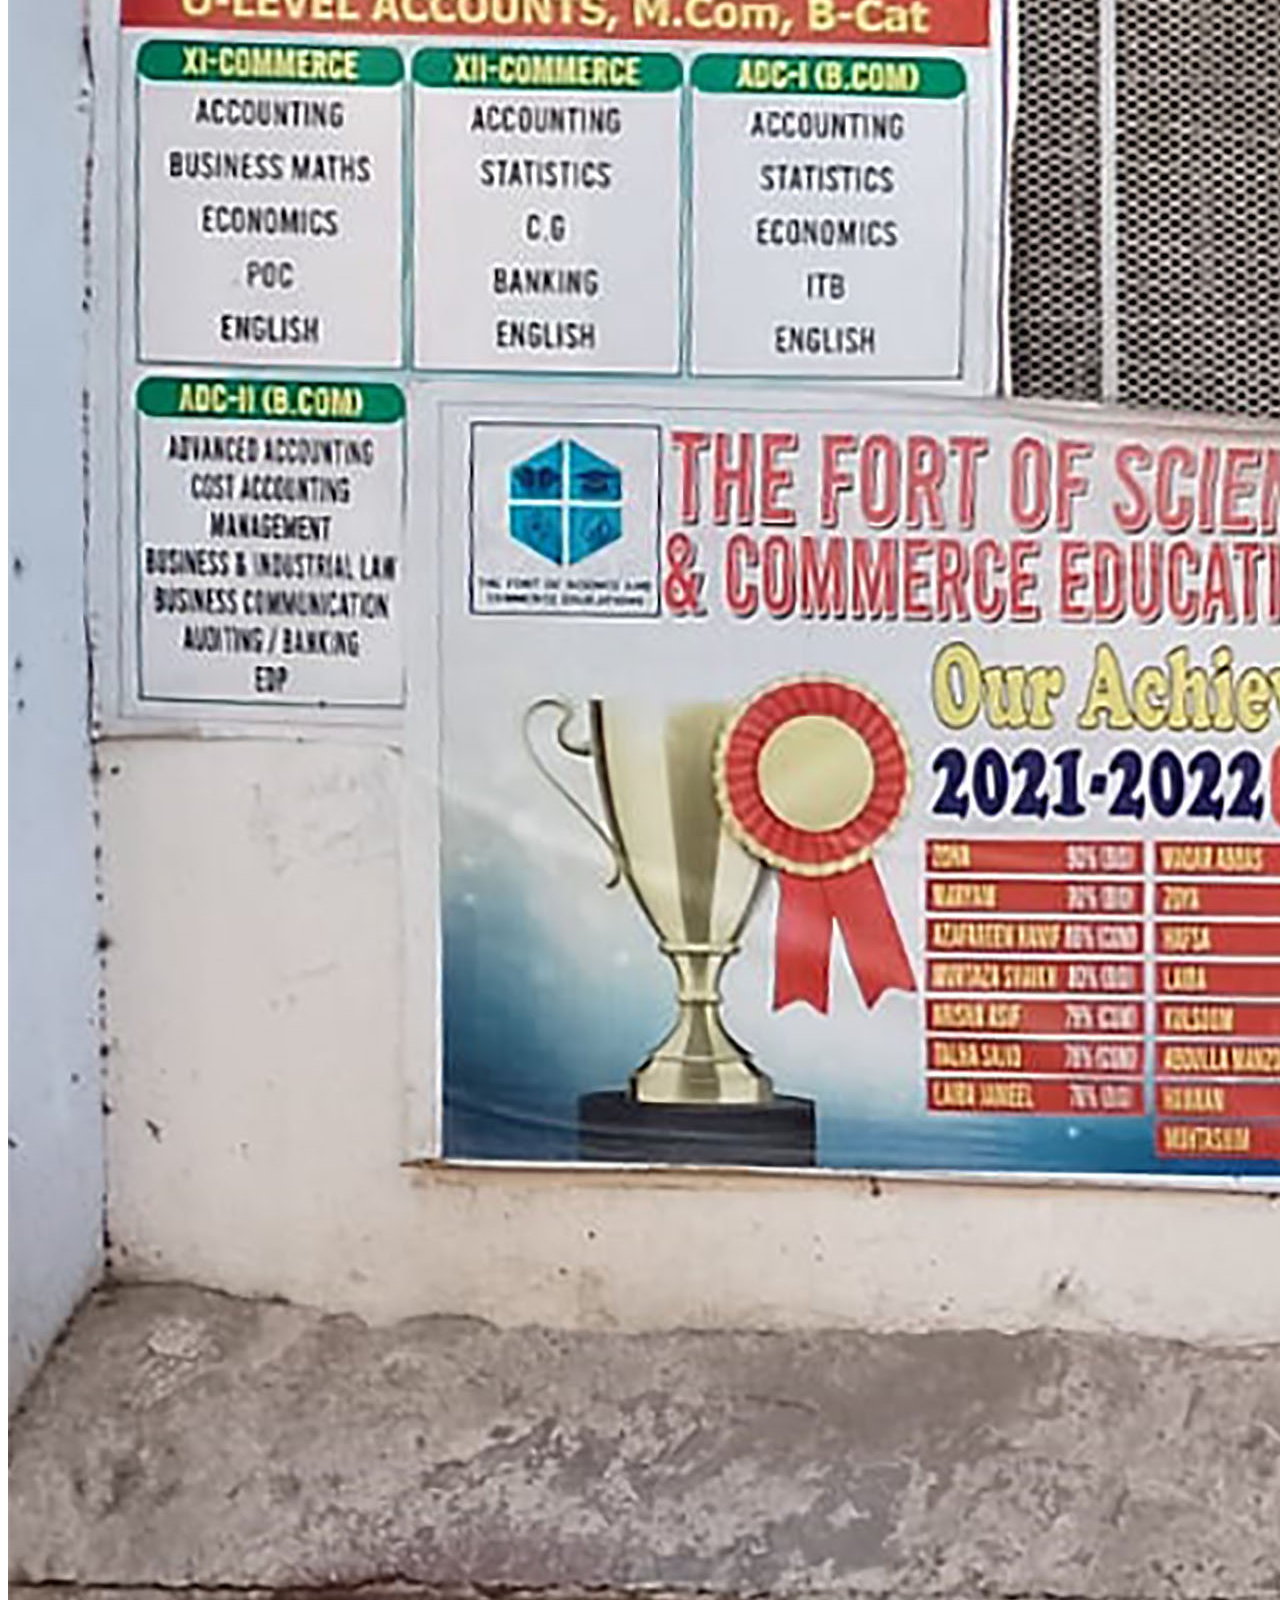
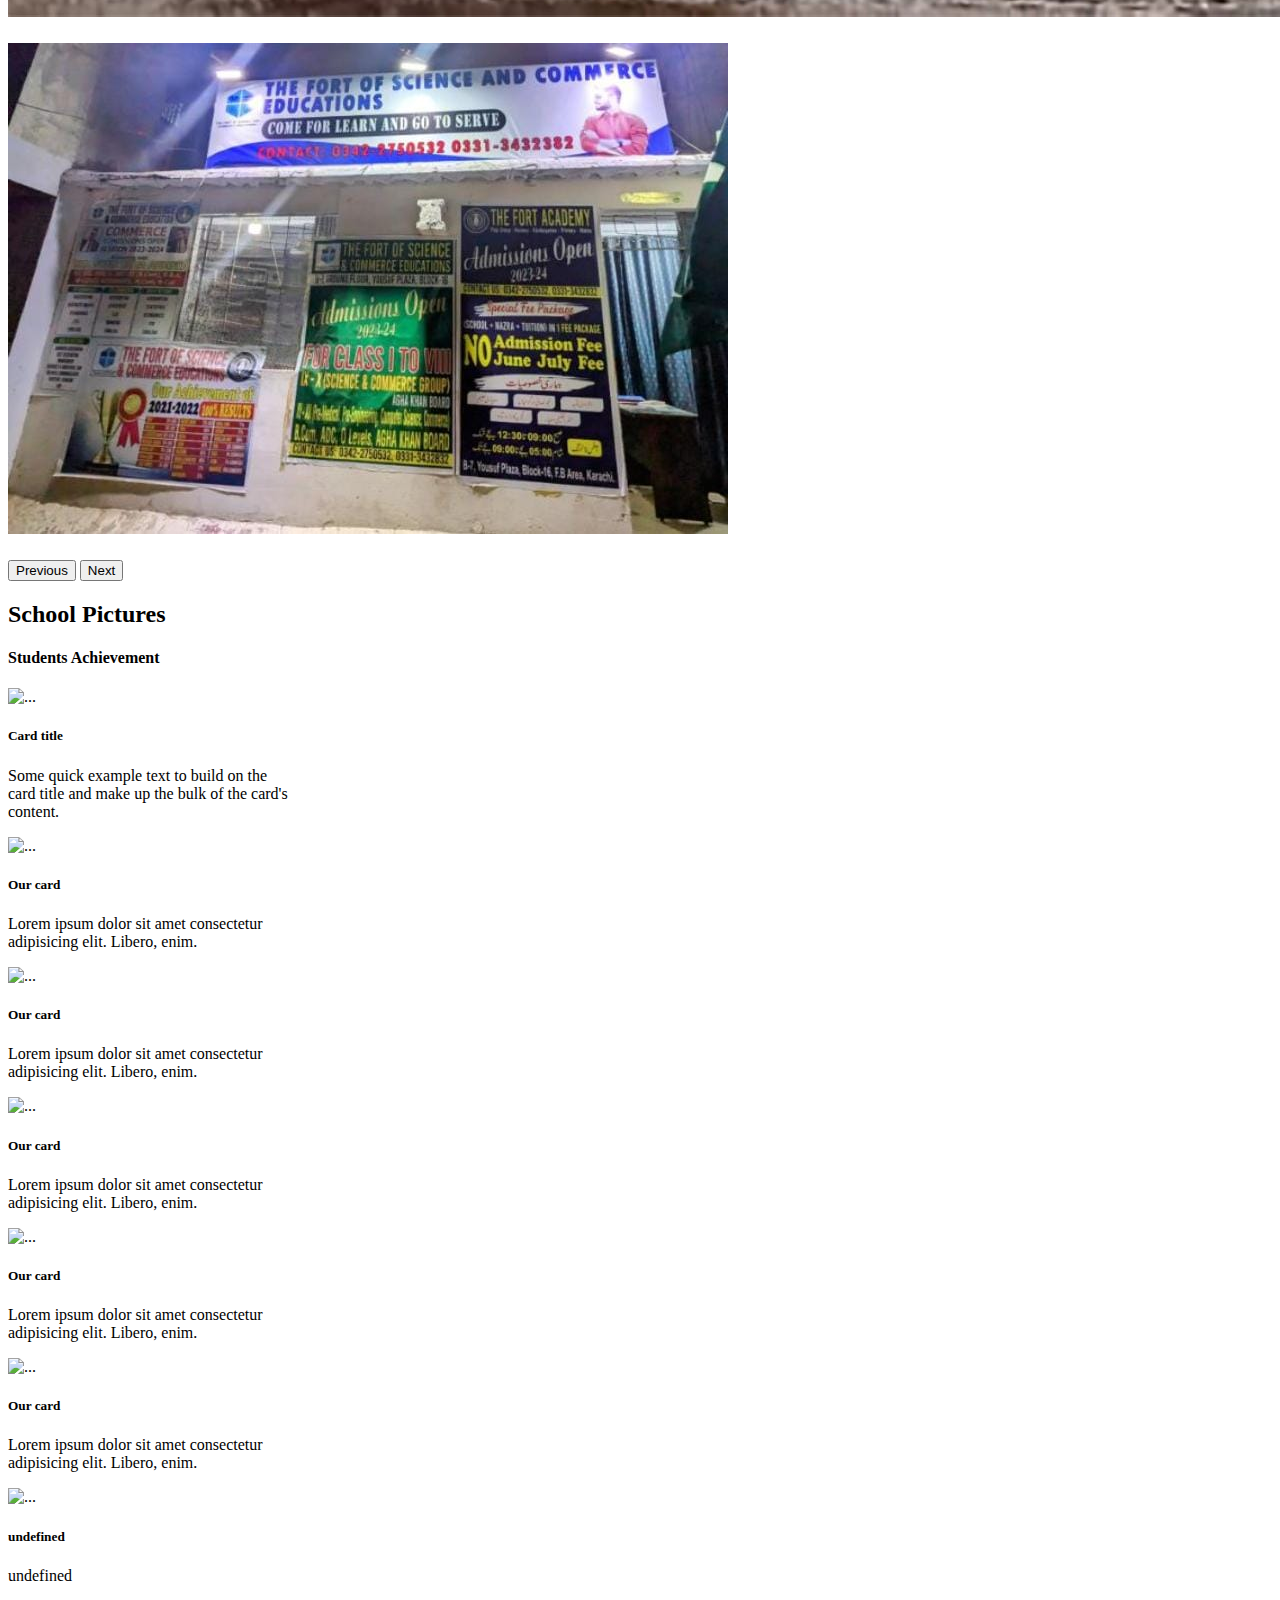
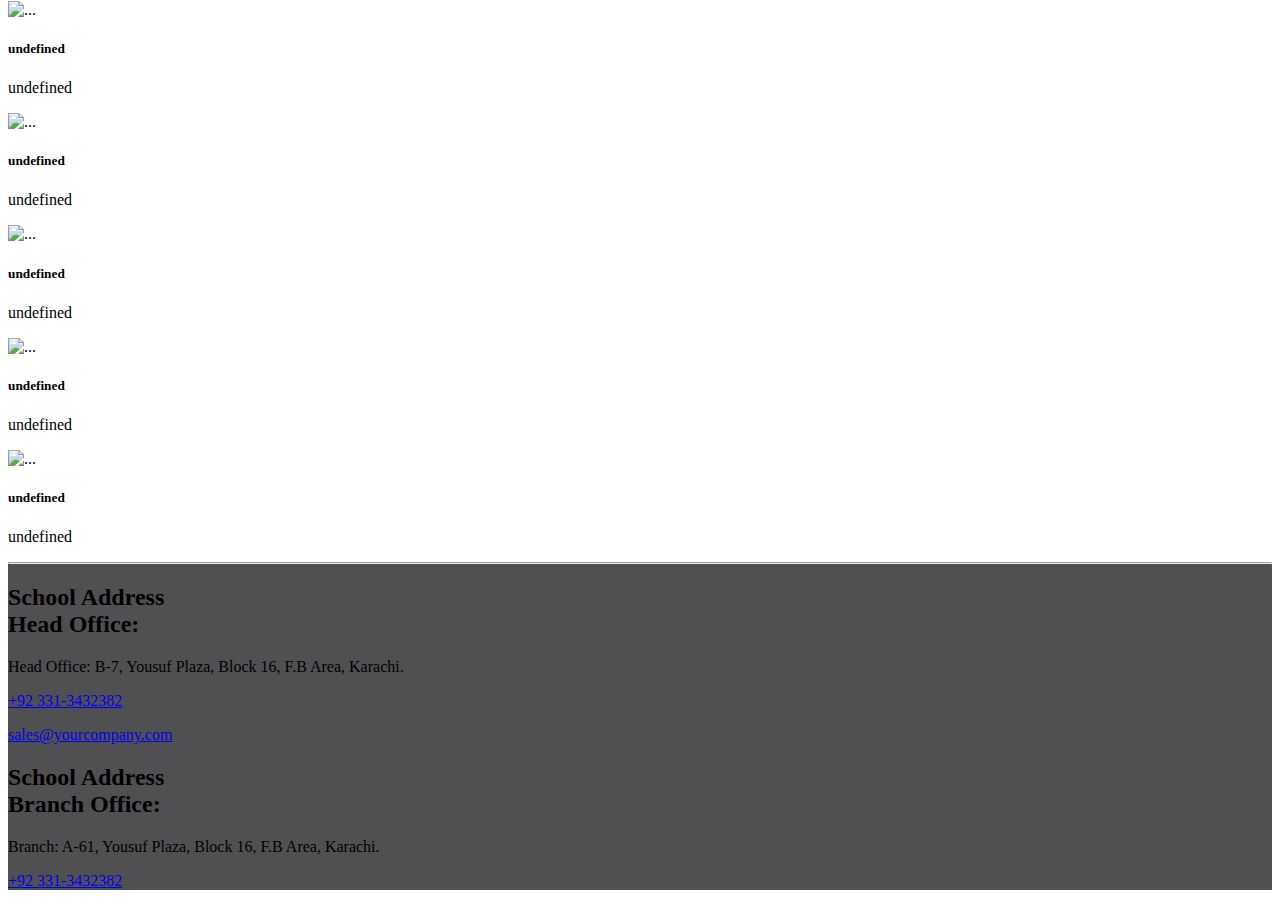
==== commit 3b234510: "Process" ====
--- a/index.html
+++ b/index.html
@@ -1,5 +1,6 @@
 <!DOCTYPE html>
 <html lang="en">
+
 <head>
     <meta charset="UTF-8">
     <meta http-equiv="X-UA-Compatible" content="IE=edge">
@@ -16,102 +17,72 @@
 
     <title>The Fort Academy | Home</title>
 </head>
+
 <body>
 
     <!-- navbar Start -->
-
-    
-        <nav class="navbar navbar-expand-lg navbar flex-wrap  justify-content-center  rounded-0 fixed-top header text-white  ">
-            <div class="container-fluid  ">
-                <a class="navbar-brand justify-content-center " href="#"><img src="images/logo.png" width="60" alt=""></a>
-                <a class="navbar-brand  " href="#"><h4>The Fort Academy</h4><h5>Come to learn & Go to serve</h5></a>
-                <!-- <button class="navbar-toggler" type="button" data-bs-toggle="collapse"
-                    data-bs-target="#navbarSupportedContent" aria-controls="navbarSupportedContent" aria-expanded="false"
-                    aria-label="Toggle navigation">
-                    <span class="navbar-toggler-icon"></span>
-                </button> -->
-                <div class="collapse navbar-collapse" id="navbarSupportedContent">
-                    
-                    <!-- <ul class="navbar-nav ms-auto mb-2 mb-lg-0">
-                        <li class="nav-item">
-                            <a class="nav-link active" aria-current="page" href="#">Home</a>
-                        </li>
-                        <li class="nav-item">
-                            <a class="nav-link active "  aria-current="page" href="#">Coaching Center</a>
-                        </li>
-                        <li class="nav-item">
-                            <a class="nav-link active" aria-current="page" href="#">Contact Us</a>
-                        </li>
-                        
-                        
-                    </ul> -->
-                </div> 
-            </div>
-        </nav>
-    
-<br>
-
-    <!-- navbar End -->
-    
-
-
-        <!-- carousel started -->
-        
-        
-        <div id="carouselExampleIndicators" class="carousel slide carousel-fade" data-bs-ride="false">
-            <div class="carousel-indicators">
-                <button type="button" data-bs-target="#carouselExampleIndicators" data-bs-slide-to="0" class="active" aria-current="true" aria-label="Slide 1"></button>
-                <button type="button" data-bs-target="#carouselExampleIndicators" data-bs-slide-to="1"
-                    aria-label="Slide 2"></button>
-                <button type="button" data-bs-target="#carouselExampleIndicators" data-bs-slide-to="2"
-                    aria-label="Slide 3"></button>
-            </div><br><br>
-            <div class="carousel-inner">
-                <div class="carousel-item active">
-                    <img src="images/Carousel Images/sample-2.jpg" class="d-block w-100" alt="...">
-                    <div class="carousel-caption d-none d-md-block h-50 w-100 flex-column">
-                        <h2 class="text-dark p-2"></h2>
-                        <h5 class="text-dark p-2"></h5>
-                        <!-- <button class="btn btn-dark"></button> -->
-                    </div>
-                </div>
-                <div class="carousel-item">
-                    <img src="images/Carousel Images/sample-1.jpg" class="d-block w-100" alt="...">
-                    <div class="carousel-caption d-none d-md-block h-50 w-100 flex-column">
-                        <h2 class="text-dark p-2"></h2>
-                        <h5 class="text-dark p-2"></h5>
-                        <!-- <button class="btn btn-dark"></button> -->
-                    </div>
-                </div>
-                
-            </div>
-            <button class="carousel-control-prev" type="button" data-bs-target="#carouselExampleIndicators"
-                data-bs-slide="prev">
-                <span class="carousel-control-prev-icon" aria-hidden="true"></span>
-                <span class="visually-hidden">Previous</span>
-            </button>
-            <button class="carousel-control-next" type="button" data-bs-target="#carouselExampleIndicators"
-                data-bs-slide="next">
-                <span class="carousel-control-next-icon" aria-hidden="true"></span>
-                <span class="visually-hidden">Next</span>
-            </button>
+    <nav class="navbar navbar-expand-lg navbar-light bg-light">
+        <div class="container-fluid">
+          <a class="navbar-brand" href="#"><img src="images/The Fort Academy.png" width="350px" alt=""></a>
+          
         </div>
-        
-        
-    <!-- carousel End -->
-
-        <!-- BODY START -->
+      </nav>
+<!-- navbar End -->
 
 
 
-        <main class="container mt-2">
+    <!-- carousel started -->
+<div id="carouselExampleIndicators" class="carousel slide carousel-fade" data-bs-ride="false">
+        <div class="carousel-indicators">
+            <button type="button" data-bs-target="#carouselExampleIndicators" data-bs-slide-to="0" class="active"
+                aria-current="true" aria-label="Slide 1"></button>
+            <button type="button" data-bs-target="#carouselExampleIndicators" data-bs-slide-to="1"
+                aria-label="Slide 2"></button>
+        </div>
+        <div class="carousel-inner">
+            <div class="carousel-item active">
+                <img src="images/Carousel Images/sample-1.jpg" class="d-block w-100" alt="...">
+                <div class="carousel-caption d-none d-md-block h-50 w-100 flex-column">
+                    <h2 class="text-dark p-2"></h2>
+                    <h5 class="text-dark p-2"></h5>
+                    <!-- <button class="btn btn-dark"></button> -->
+                </div>
+            </div>
+            <div class="carousel-item">
+                <img src="images/Carousel Images/sample-2.jpg" class="d-block w-100" alt="...">
+                <div class="carousel-caption d-none d-md-block h-50 w-100 flex-column">
+                    <h2 class="text-dark p-2"></h2>
+                    <h5 class="text-dark p-2"></h5>
+                    <!-- <button class="btn btn-dark"></button> -->
+                </div>
+            </div>
+        </div>
+        <button class="carousel-control-prev" type="button" data-bs-target="#carouselExampleIndicators"
+            data-bs-slide="prev">
+            <span class="carousel-control-prev-icon" aria-hidden="true"></span>
+            <span class="visually-hidden">Previous</span>
+        </button>
+        <button class="carousel-control-next" type="button" data-bs-target="#carouselExampleIndicators"
+            data-bs-slide="next">
+            <span class="carousel-control-next-icon" aria-hidden="true"></span>
+            <span class="visually-hidden">Next</span>
+        </button>
+    </div>
 
-            <!-- Section School small Cards Start -->
-            
-            <section class="border p-2 mb-3 rounded">
-                <h2 class="p-2 m-2 pb-3 border border-top-0 border-start-0 text-center  border-end-0">School Pictures</h2 >
-                <div class="row">
-                    <!-- <div class="col">
+    <!-- carousel End -->
+
+    <!-- BODY START -->
+
+
+
+    <main class="container mt-2">
+
+        <!-- Section School small Cards Start -->
+
+        <section class="border p-2 mb-3 rounded">
+            <h2 class="p-2 m-2 pb-3 border border-top-0 border-start-0 text-center  border-end-0">School Pictures</h2>
+            <div class="row">
+                <!-- <div class="col">
                         <div class="text-center">
                             <img src="" alt="">
                             <h5></h5>
@@ -123,64 +94,52 @@
                             <h5></h5>
                         </div>
                     </div>
-                    <div class="col">
-                        <div class="text-center">
-                            <img src="" alt="">
-                            <h5></h5>
-                        </div>
-                    </div>
-                    <div class="col">
-                        <div class="text-center">
-                            <img src="" alt="">
-                            <h5></h5>
-                        </div>
-                    </div>
-                     -->
-                </div>
-            </section>
-            <!-- Section School small Cards end -->
-         
-         
-            <!-- Section 2  Large cards with descriptions start-->
-            
-            
-            <section class="border p-2 mb-3 rounded">
-                
-                <h4 class="p-2 m-2 pb-3 border border-top-0 border-start-0 border-end-0">Categories</h4>
+                    
+            </div>
+        </section>
+        <!-- Section School small Cards end -->
 
-                <div class="d-flex flex-wrap" id="cardContent">
-                
-                </div>
-                
-            </section>
-            <!-- Section 2  Large cards with descriptions End-->
-            
-            
-            
 
-         
+        <!-- Section 2  Large cards with descriptions start-->
 
-        </main>
-        
 
-        <!-- BODY eND -->
+        <section class="border p-2 mb-3 rounded">
+
+            <h4 class="border border-top-0 border-start-0 border-end-0">Students Achievement</h4>
+
+            <div class="d-flex flex-wrap" id="cardContent">
+
+            </div>
+
+        </section>
+        <!-- Section 2  Large cards with descriptions End-->
 
 
 
 
 
 
-        <!-- footer started -->
-        
-        <footer id="footer" class="header container-fluid text-white">
-            
-        </footer>
-        
-        
-        <!-- footer End -->
+    </main>
 
 
-         
+    <!-- BODY eND -->
+
+
+
+
+
+
+    <!-- footer started -->
+
+    <footer id="footer" class="header container-fluid text-white">
+
+    </footer>
+
+
+    <!-- footer End -->
+
+
+
     <script src="app.js"></script>
     <!-- BootStrap -->
     <script src="https://cdn.jsdelivr.net/npm/bootstrap@5.3.0-alpha1/dist/js/bootstrap.bundle.min.js"
--- a/style.css
+++ b/style.css
@@ -1,8 +1,8 @@
 .header {
-    background-color:#9b9bf7 ;
+    background-color:#505052 ;
 }
 .card-1 {
-    background-image: url('');
+    background-image: url('images/reviewImages/WhatsApp\ Image\ 2023-12-07\ at\ 4.19.10\ PM.jpeg');
     background-repeat: no-repeat;
     background-position: center;
     background-size: 100%;
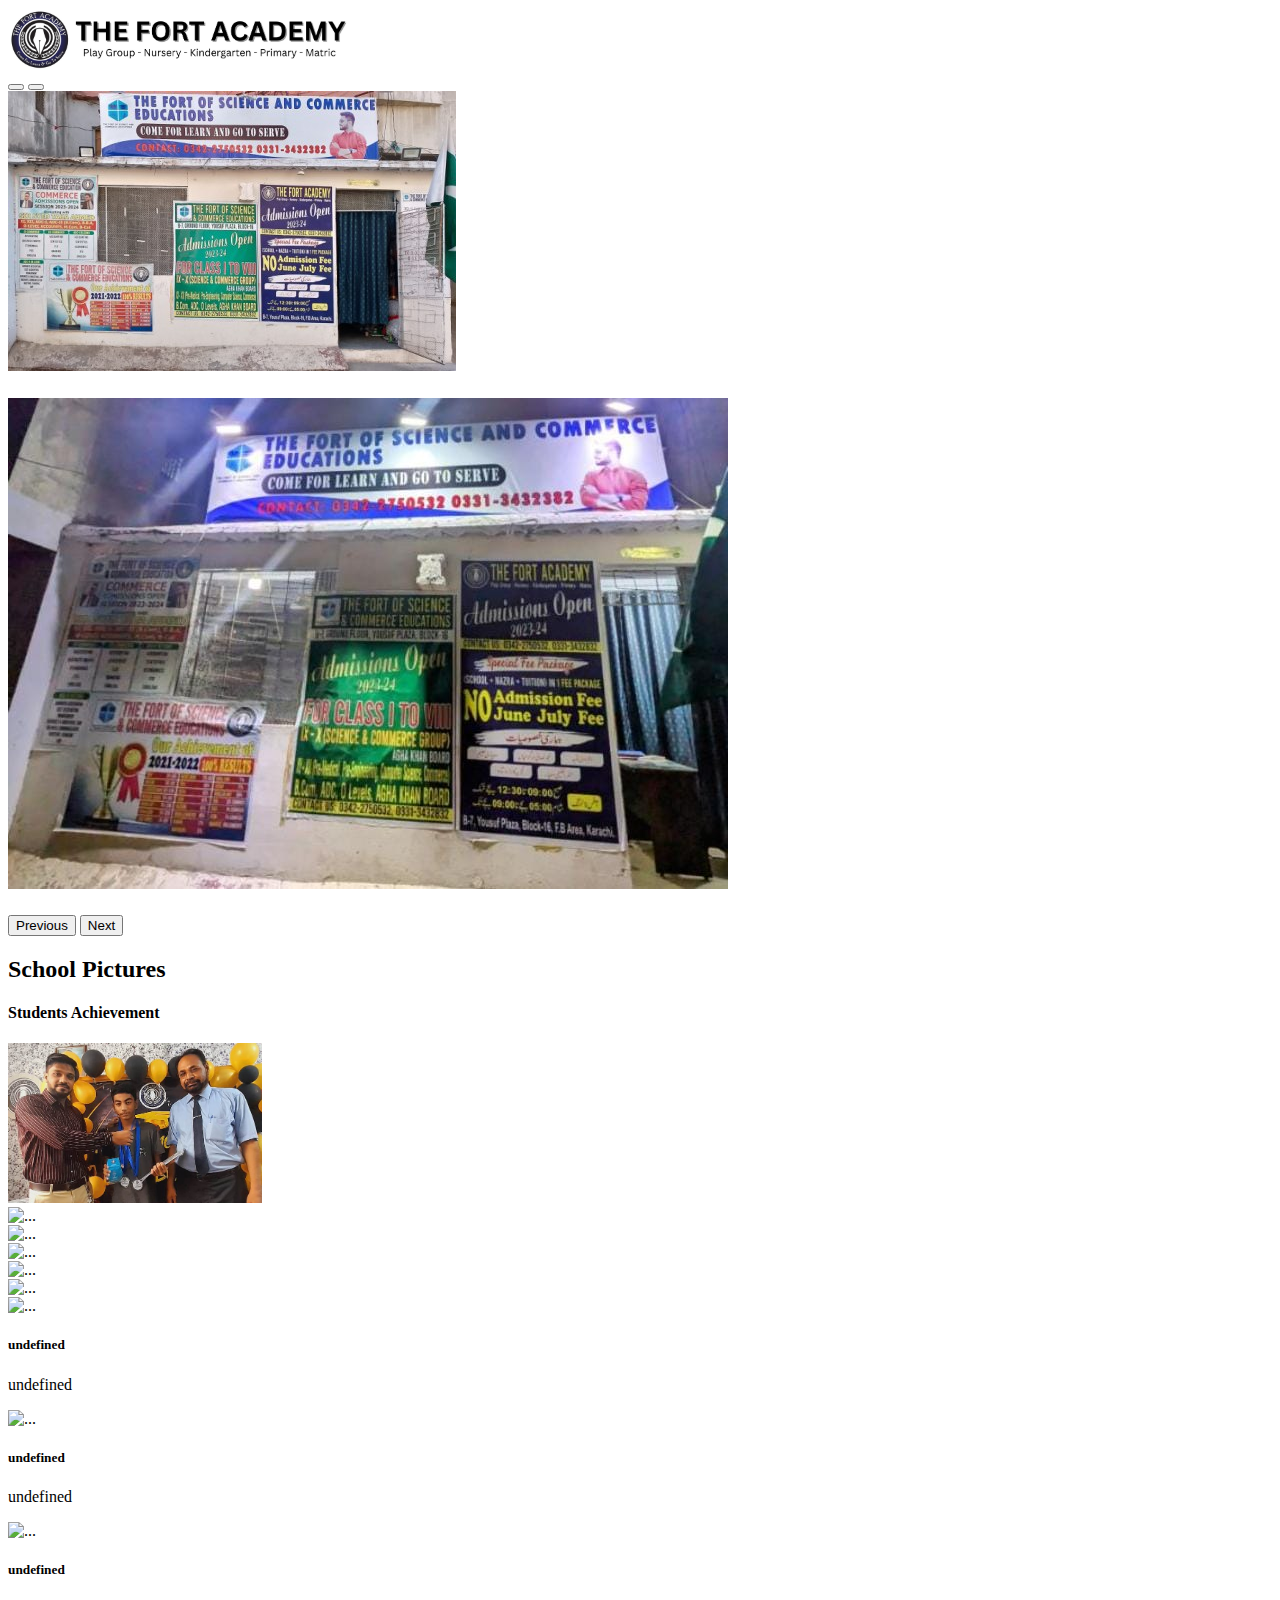
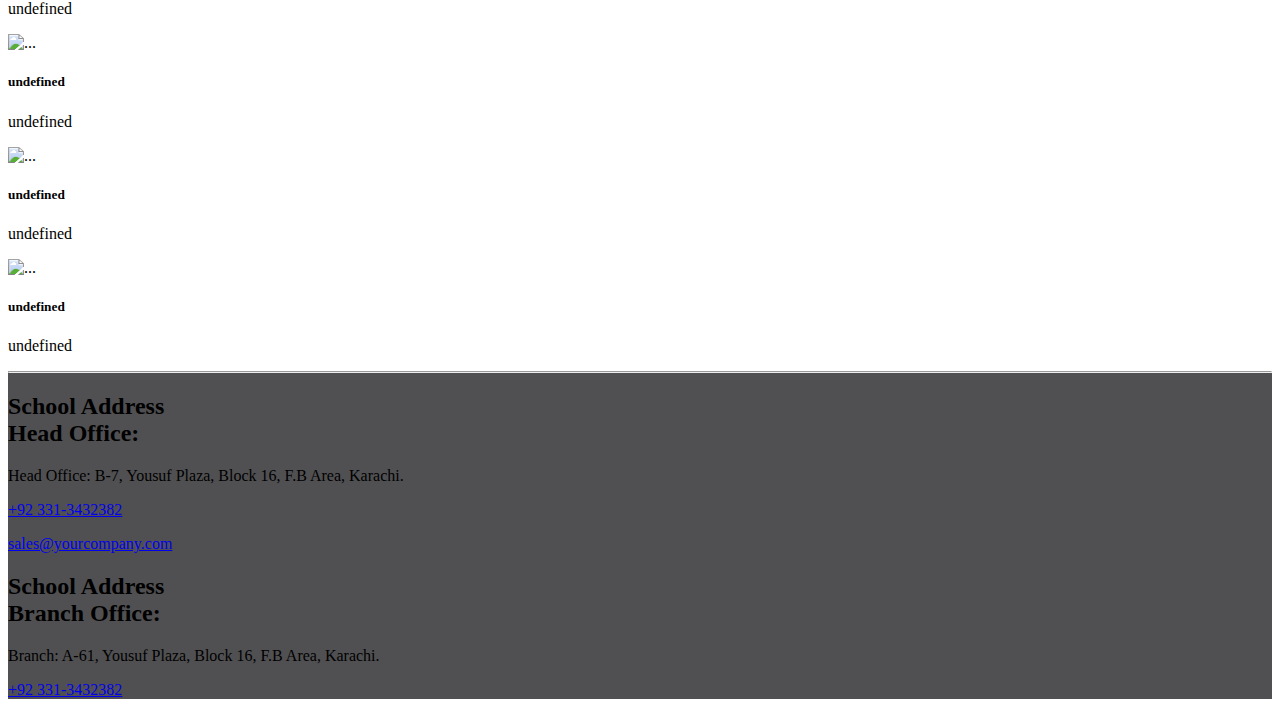
==== commit 058d1ca8: "Update" ====
--- a/index.html
+++ b/index.html
@@ -108,7 +108,7 @@
             <h4 class="border border-top-0 border-start-0 border-end-0">Students Achievement</h4>
 
             <div class="d-flex flex-wrap" id="cardContent">
-
+                <!-- <img src="images/reviewImages/1.jpeg" alt=""> -->
             </div>
 
         </section>
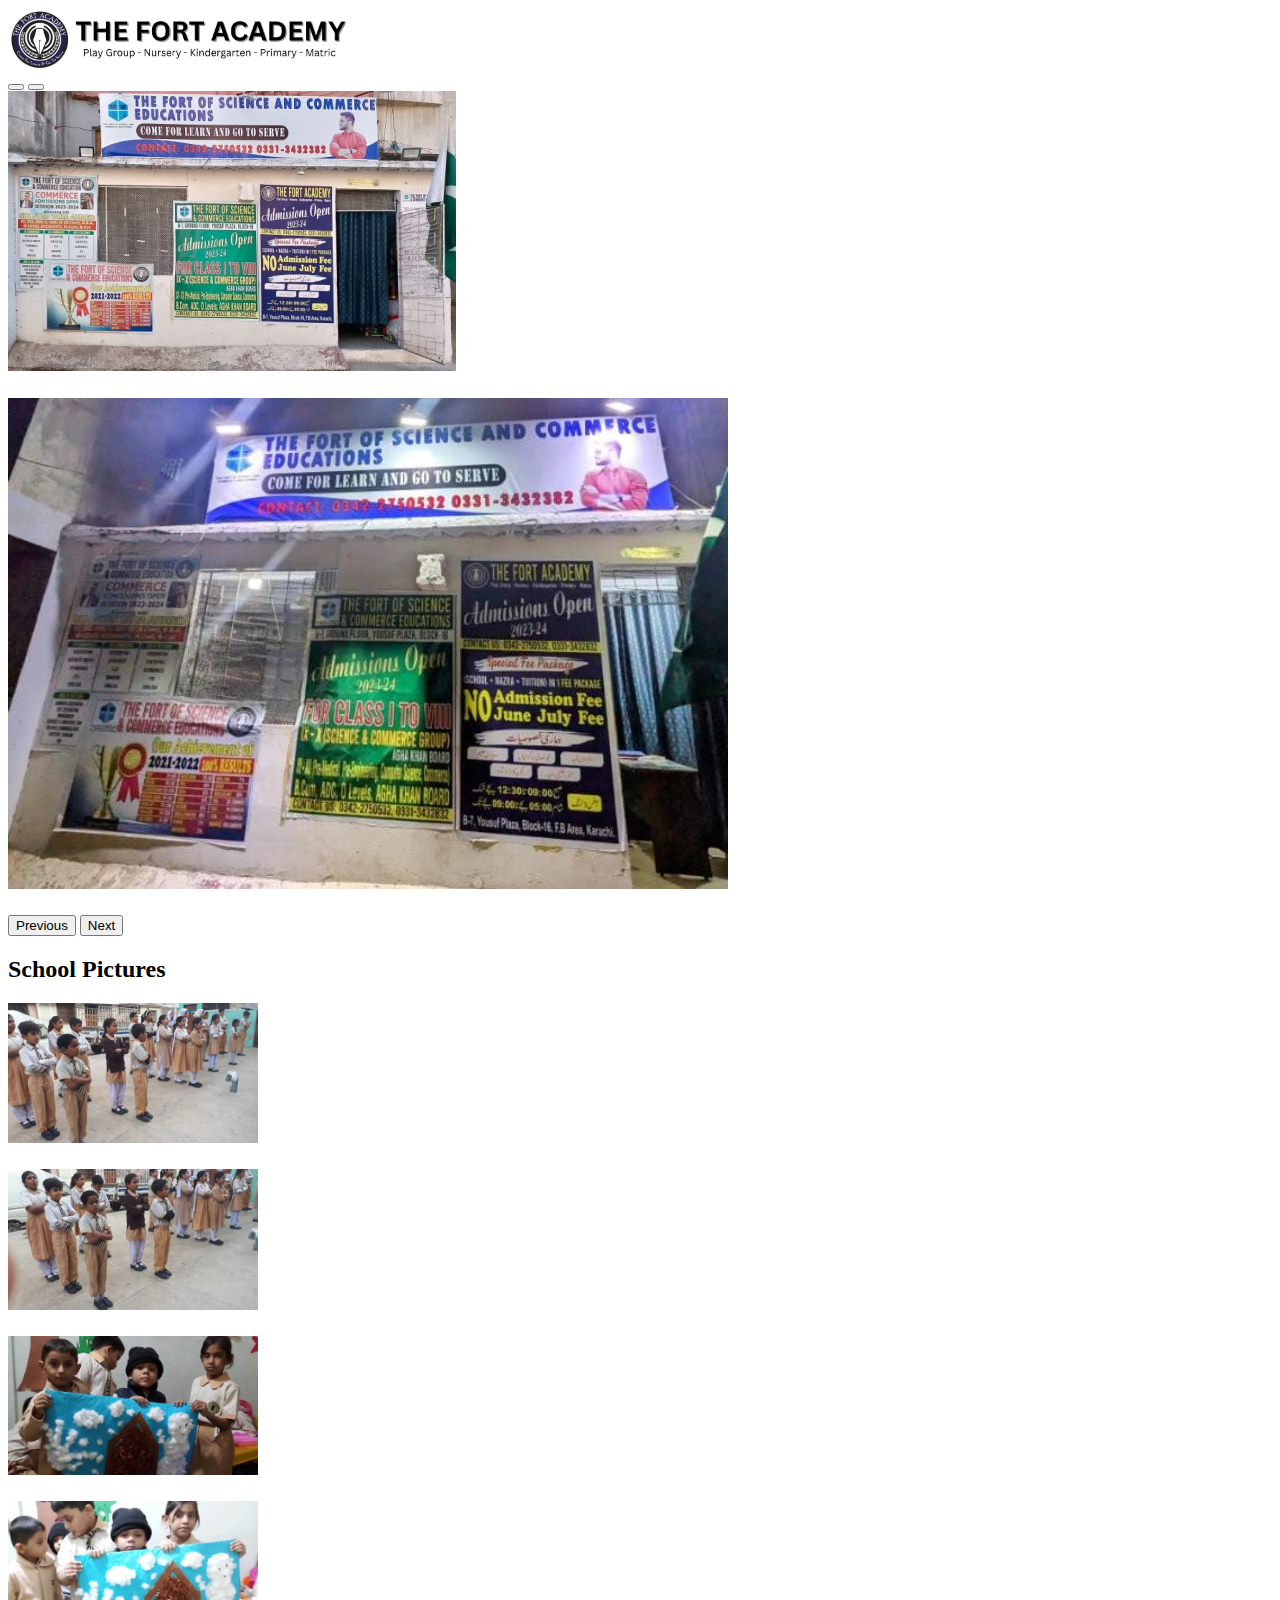
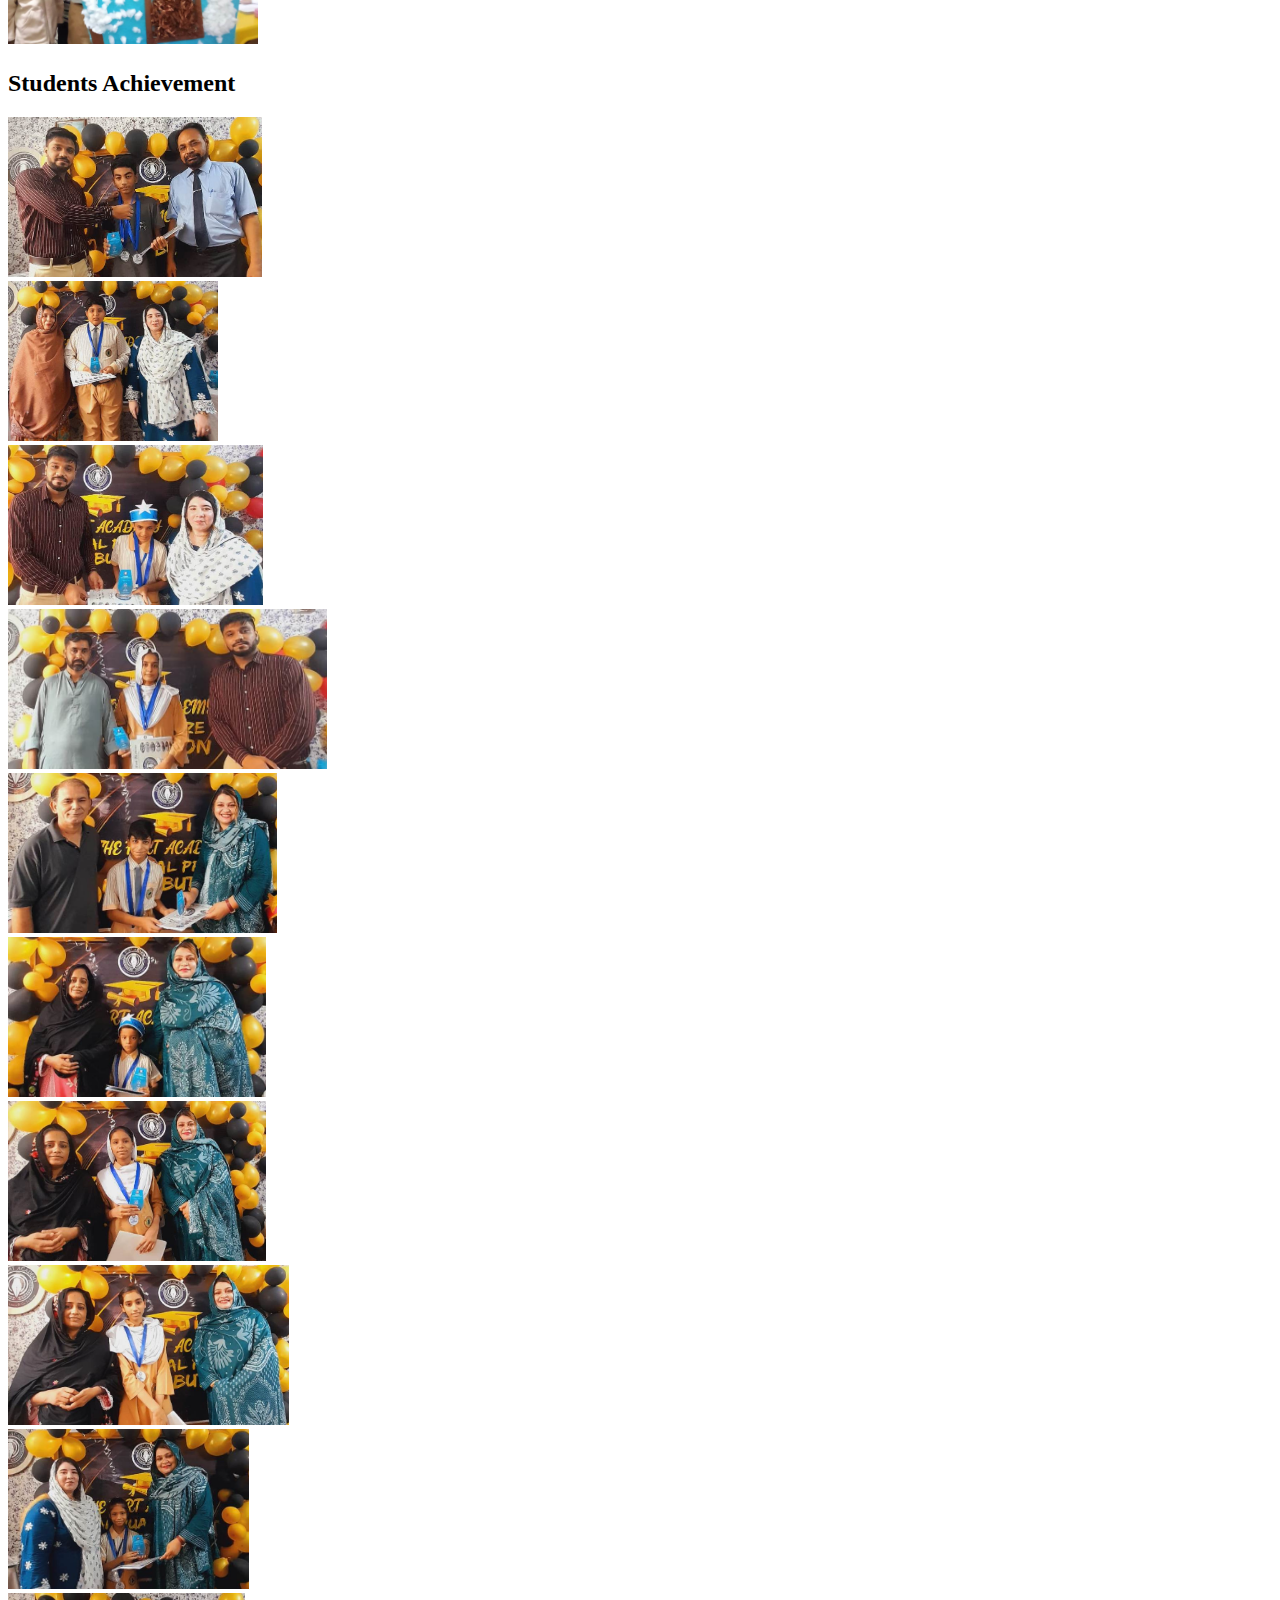
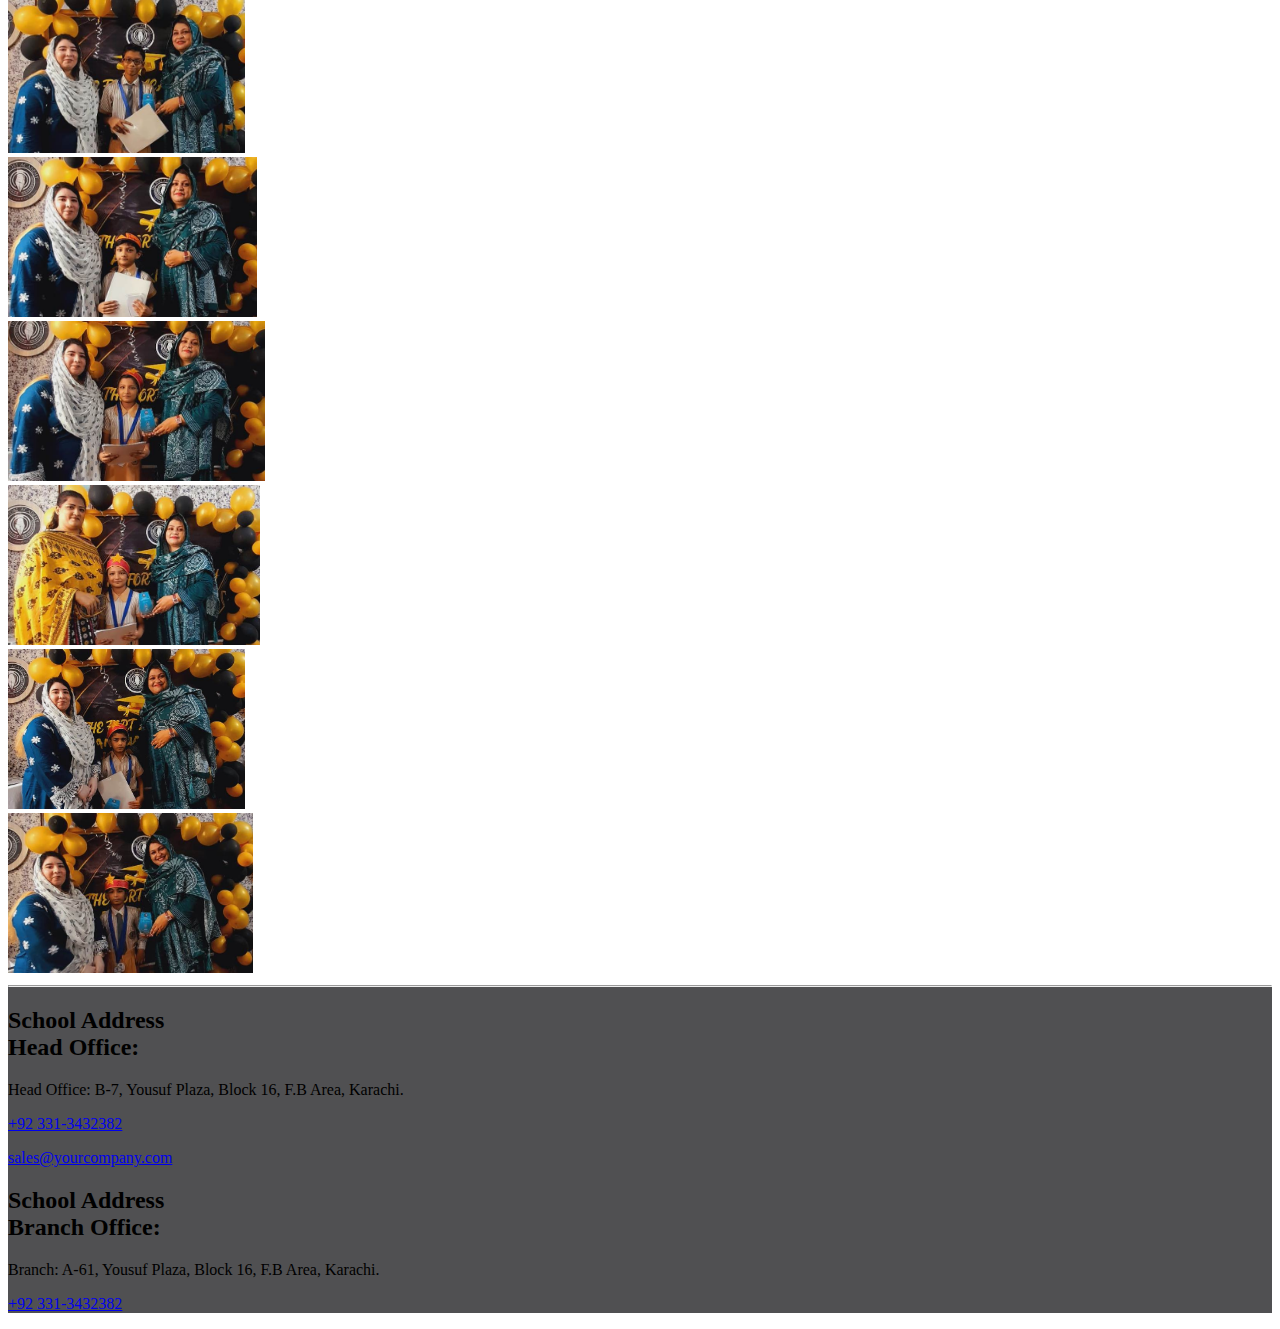
==== commit 3f29b619: "Update in process" ====
--- a/index.html
+++ b/index.html
@@ -82,15 +82,27 @@
         <section class="border p-2 mb-3 rounded">
             <h2 class="p-2 m-2 pb-3 border border-top-0 border-start-0 text-center  border-end-0">School Pictures</h2>
             <div class="row">
-                <!-- <div class="col">
+                <div class="col">
+                    <div class="text-center">
+                        <img src="images/Image/WhatsApp Image 2023-11-25 at 2.15.20 AM.jpeg" width="250px" alt="">
+                        <h5></h5>
+                    </div>
+                </div>
+                <div class="col">
+                    <div class="text-center">
+                        <img src="images/Image/WhatsApp Image 2023-11-25 at 2.15.19 AM.jpeg" width="250px" alt="">
+                        <h5></h5>
+                    </div>
+                </div>
+                <div class="col">
                         <div class="text-center">
-                            <img src="" alt="">
+                            <img src="images/Image/WhatsApp Image 2023-11-25 at 2.15.17 AM (2).jpeg" width="250px" alt="">
                             <h5></h5>
                         </div>
                     </div>
                     <div class="col">
                         <div class="text-center">
-                            <img src="" alt="">
+                            <img src="images/Image/WhatsApp Image 2023-11-25 at 2.15.17 AM.jpeg" width="250px" alt="">
                             <h5></h5>
                         </div>
                     </div>
@@ -104,10 +116,10 @@
 
 
         <section class="border p-2 mb-3 rounded">
+            <h2 class="p-2 m-2 pb-3 border border-top-0 border-start-0 text-center  border-end-0">Students Achievement</h2>
+            <!-- <h4 class="border border-top-0 border-start-0 border-end-0">Students Achievement</h4> -->
 
-            <h4 class="border border-top-0 border-start-0 border-end-0">Students Achievement</h4>
-
-            <div class="d-flex flex-wrap" id="cardContent">
+            <div class="d-flex flex-wrap justify-content-center " id="cardContent">
                 <!-- <img src="images/reviewImages/1.jpeg" alt=""> -->
             </div>
 
--- a/style.css
+++ b/style.css
@@ -2,7 +2,7 @@
     background-color:#505052 ;
 }
 .card-1 {
-    background-image: url('images/reviewImages/WhatsApp\ Image\ 2023-12-07\ at\ 4.19.10\ PM.jpeg');
+    background-image: url('');
     background-repeat: no-repeat;
     background-position: center;
     background-size: 100%;
